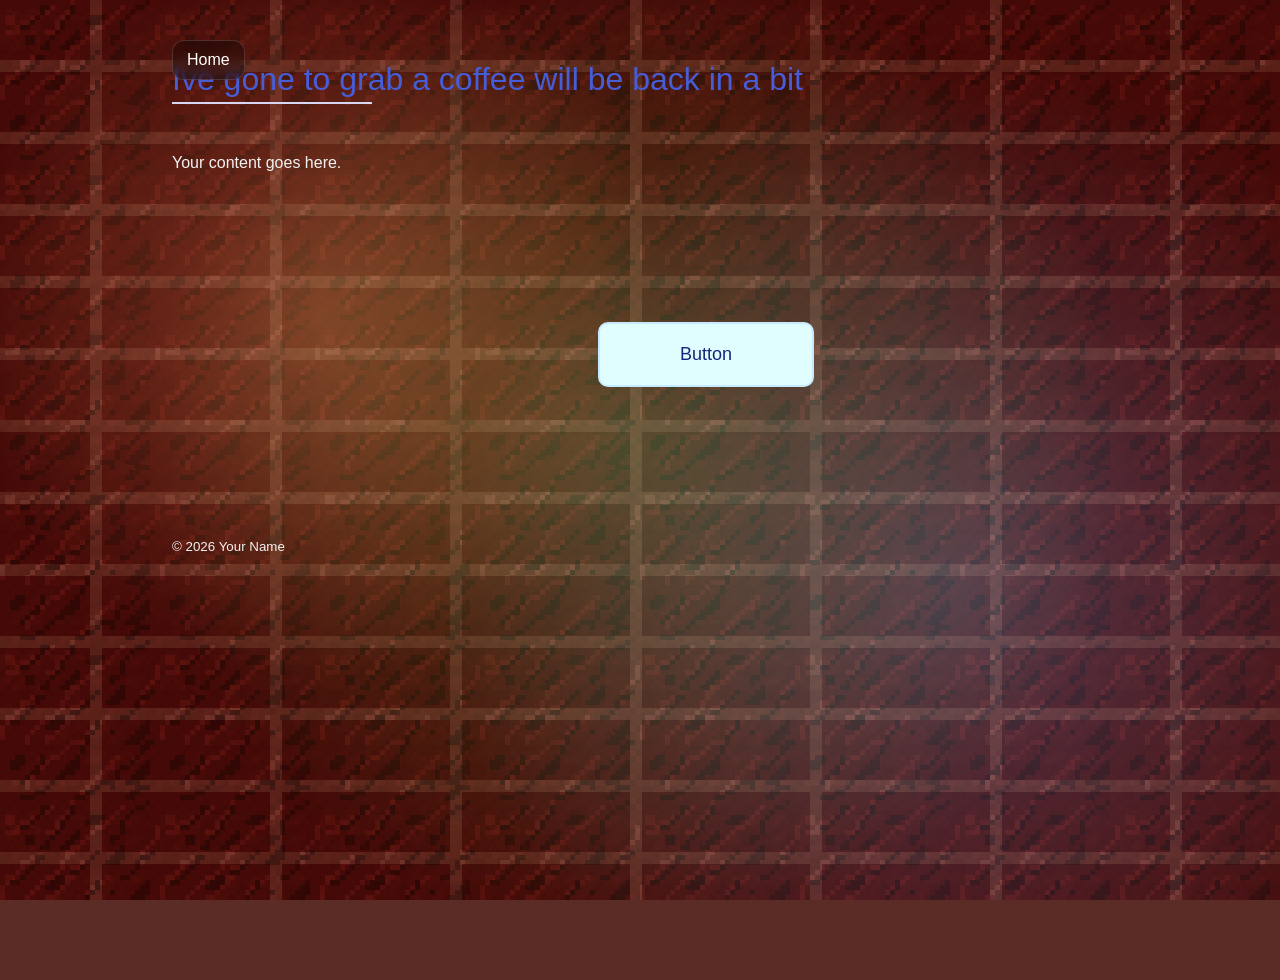
==== index.html @ 4c2c353a "garbage dayyyyyyy" ====
<!DOCTYPE html>
<html lang="en">
<head>
  <meta charset="UTF-8">
  <meta name="viewport" content="width=device-width, initial-scale=1.0">
  <title>Ive gone to grab a coffee will be back in a bit</title>

  <!-- Describe your page — shows up in search results and browser tabs -->
  <meta name="description" content="A short description of your page goes here.">

  <!-- Your styles -->
  <link rel="stylesheet" href="styles (3).css">

  <style>
    /* Keyboard users need to see where focus is */
    :focus-visible {
      outline: 2px solid currentColor;
      outline-offset: 2px;
    }

    /* Respect users who prefer less motion */
    @media (prefers-reduced-motion: reduce) {
      *, *::before, *::after {
        animation-duration: 0.01ms !important;
        transition-duration: 0.01ms !important;
      }
    }
  </style>
</head>
<body>

  <header>
    <h1 class="title">Ive gone to grab a coffee will be back in a bit</h1>
  </header>

  
<nav id="draggableNav" aria-label="Primary">
  <ul>
    <li><a href="#" aria-current="page">Home</a></li>
  </ul>
</nav>


  <main id="main-content">
    <div class="underline" id="draggableUnderline"aria-hidden="true"></div>
    <p>Your content goes here.</p>
    <button class="main-button" id="myButton" type="button">Button</button>
  </main>

  <footer>
    <small>&copy; <span id="year"></span> Your Name</small>
  </footer>

  <script>
    // Keep the copyright year current automatically
    document.getElementById('year').textContent = new Date().getFullYear();

    const btn = document.getElementById('myButton');
    if (btn) {
      btn.addEventListener('click', () => {
        alert('Button clicked');
      });
    }
  </script>

  <!-- Your scripts -->
  <script src="script (3).js"></script>

</body>
</html>
---- styles (3).css ----
/* ===== Friendly knobs ===== */
:root {
  --size-brick-width: 180px;
  --size-brick-height: 72px;
  --size-mortar-thickness: 12px;
  --brick-grain-image: url("brick textuer-1.png"); /* fallback if JS fails */
  --brick-grid-cols: 1;  /* mosaic columns (1 when single tile) */
  --brick-grid-rows: 1;  /* mosaic rows (1 when single tile) */

  /* Base colors (with visible defaults that do NOT rely on JS) */
  --color-brick-base: #9a3d34; /* lighter so pattern shows on all screens */
  --color-brick-shade: #6a2a24;
  --color-mortar: #c9c2b8;

  --veil-overlay: rgba(0, 0, 0, 0.12);
  --tint-angle-deg: 180deg;
  --tint-color-top: rgba(0, 0, 0, 0.25);
  --tint-color-bottom: rgba(0, 0, 0, 0.08);

  --mouse-x: 50%;
  --mouse-y: 50%;
  --mouse-brightness-amount: 0; /* 0..1 */
  --mouse-glow-multiplier: 0.3; /* make glow VERY obvious for debugging */

  /* Orbs (static defaults so you still see color even if JS fails) */
  --orb1-hue: 24;  --orb1-pos-x: 25%; --orb1-pos-y: 35%;
  --orb2-hue: 210; --orb2-pos-x: 75%; --orb2-pos-y: 65%;
  --orb3-hue: 120; --orb3-pos-x: 50%; --orb3-pos-y: 50%;

  --title-text: #455dd7;
  --title-underline-bg: #d7d7f5;
  --button-bg: #e0fdff; --button-border: #c8eaff; --button-text: #15267a;
  --button-hover-bg: #87ceeb; --button-hover-border: mediumpurple;
}

:root {
  --brick-w: var(--size-brick-width);
  --brick-h: var(--size-brick-height);
  --mortar-t: var(--size-mortar-thickness);
  --brick: var(--color-brick-base);
  --brick-dk: var(--color-brick-shade);
  --mortar: var(--color-mortar);
  --overlay: var(--veil-overlay);
  --tint-angle: var(--tint-angle-deg);
  --tint-from: var(--tint-color-top);
  --tint-to: var(--tint-color-bottom);
  --orb1-h: var(--orb1-hue); --orb1-x: var(--orb1-pos-x); --orb1-y: var(--orb1-pos-y);
  --orb2-h: var(--orb2-hue); --orb2-x: var(--orb2-pos-x); --orb2-y: var(--orb2-pos-y);
  --orb3-h: var(--orb3-hue); --orb3-x: var(--orb3-pos-x); --orb3-y: var(--orb3-pos-y);
  --mx: var(--mouse-x); --my: var(--mouse-y); --mouse-brightness: var(--mouse-brightness-amount);
}
:root {
  --pixel-scale: 2.5; /* 1 = 64px tiles; 0.5 = 32px; 2 = 128px */
  --brick-grain-w: calc(64px * var(--pixel-scale));
  --brick-grain-h: calc(64px * var(--pixel-scale));
}
html, body { height: 100%; }

body {
  margin: 0;
  padding: 40px;
  font-family: Arial, sans-serif;

  /* Fallback color behind everything */
  background-color: #5b2b26;

  /* ==========================
     LAYER ORDER (top → bottom)
     1) Mouse glow
     2) Big color orbs (x3)
     3) Mortar pixel texture  [NEW]
     4) Brick pixel texture   [NEW]
     5) Horizontal mortar lines (repeating-linear-gradient)
     6) Vertical mortar lines (repeating-linear-gradient)
     7) Brick base fill (linear-gradient)
     ========================== */

  background-image:
    /* 1) Debug mouse glow */
    radial-gradient(
      circle at var(--mx) var(--my),
      rgba(255,255,255, calc(var(--mouse-brightness) * var(--mouse-glow-multiplier))),
      transparent 30%
    ),

    /* 2) Big orbs (3 layers, unchanged) */
    radial-gradient(600px 600px at var(--orb1-x) var(--orb1-y), hsla(var(--orb1-h), 70%, 60%, 0.35), transparent 60%),
    radial-gradient(800px 800px at var(--orb2-x) var(--orb2-y), hsla(var(--orb2-h), 70%, 60%, 0.30), transparent 65%),
    radial-gradient(700px 700px at var(--orb3-x) var(--orb3-y), hsla(var(--orb3-h), 70%, 60%, 0.25), transparent 70%),

    /* 3) Mortar pixel texture  [NEW] */
    url("mortar_tile.png"),

    /* 4) Brick pixel texture   [NEW] */
    var(--brick-grain-image),

    /* 5) Horizontal mortar lines (existing) */
    repeating-linear-gradient(
      0deg,
      var(--mortar) 0,
      var(--mortar) var(--mortar-t),
      transparent var(--mortar-t),
      transparent var(--brick-h)
    ),

    /* 6) Vertical mortar lines (existing, offset every other row) */
    repeating-linear-gradient(
      90deg,
      var(--mortar) 0,
      var(--mortar) var(--mortar-t),
      transparent var(--mortar-t),
      transparent var(--brick-w)
    ),

    /* 7) Brick base fill (existing) */
    linear-gradient(0deg, var(--brick), var(--brick));

  /* Blend so pixel textures only influence their intended areas:
     - Mortar texture should show up most where mortar lines exist.
     - Brick texture should show up in the brick fill (not mortar).
     We use 'multiply' over colored bases; tweak to taste. */
  background-blend-mode:
    screen,    /* mouse glow over everything */
    screen,    /* orb 1 */
    screen,    /* orb 2 */
    screen,    /* orb 3 */

    multiply,  /* mortar texture over mortar colors */
    multiply,  /* brick texture over brick color */

    normal,    /* horizontal mortar mask */
    normal,    /* vertical mortar mask */
    normal;    /* brick base */

  /* Sizes: keep your original logic, but add per-texture scales */
  background-size:
    100% 100%,                 /* mouse glow */
    cover,                     /* orb 1 */
    cover,                     /* orb 2 */
    cover,                     /* orb 3 */
    calc(var(--mortar-t) * 2) calc(var(--mortar-t) * 2), /* mortar texture tile [NEW] */
    calc(var(--brick-grain-w) * var(--brick-grid-cols)) calc(var(--brick-grain-h) * var(--brick-grid-rows)), /* brick texture tile */
    100% var(--brick-h),       /* horizontal mortar stripes */
    var(--brick-w) 100%,       /* vertical mortar stripes */
    100% 100%;                 /* brick base */

  /* Positions (keep your mortar vertical lines offset) */
  background-position:
    0 0,                       /* mouse glow */
    center,                    /* orb 1 */
    center,                    /* orb 2 */
    center,                    /* orb 3 */
    0 0,                       /* mortar texture */
    0 0,                       /* brick texture */
    0 0,                       /* horizontal mortar */
    calc(var(--brick-w) / 2) 0,/* vertical mortar offset every other row */
    0 0;                       /* brick base */

  /* Keep textures crisp and “chunky” */
  image-rendering: pixelated;

  /* Rest of your existing styles */
  background-attachment: fixed;
  color: #f2f2f2;
}

/* Keep content above any overlays */
body > * { position: relative; z-index: 1; }

.title { color: var(--title-text); margin-bottom: 4px; font-weight: 500; }
.underline { width: 200px; height: 2px; background: var(--title-underline-bg); margin-bottom: 50px; }

.main-button {
  display: block; margin: 150px auto; padding: 20px 80px;
  background: var(--button-bg); border: 2px solid var(--button-border);
  border-radius: 10px; font-size: 18px; color: var(--button-text);
  cursor: pointer; transition: background 0.25s ease, border-color 0.25s ease;
}
.main-button:hover { background: var(--button-hover-bg); border-color: var(--button-hover-border); }

@media (prefers-color-scheme: dark) {
  :root {
    --tint-color-top: rgba(0, 0, 0, 0.50);
    --tint-color-bottom: rgba(0, 0, 0, 0.20);
  }
  body { color: #ececec; }
}

@media (max-width: 768px) { body { background-attachment: scroll; } }

/* Draggable NAV base styles */
#draggableNav {
  position: absolute; left: 40px; top: 40px;
  background: rgba(0, 0, 0, 0.35);
  -webkit-backdrop-filter: blur(6px);
  backdrop-filter: blur(6px);
  border: 1px solid rgba(255, 255, 255, 0.15);
  border-radius: 12px;
  padding: 10px 14px;
  cursor: grab; user-select: none;
}
#draggableNav.dragging { cursor: grabbing; }
#draggableNav ul { list-style: none; margin: 0; padding: 0; display: flex; gap: 14px; }
#draggableNav a { color: #fff; text-decoration: none; }
#draggableNav a:hover, #draggableNav a:focus { text-decoration: underline; }
/* === Left pipe overlay via pseudo-element === */
/* === Left pipe column (fixed overlay, repeats top→bottom) === */
:root {
  /* Control how wide the pipe column is on screen */
  --pipe-col-w: 120px;            /* tweak to match Pipe.png's native width */
}

/* === Left pipe column (fixed overlay, repeats top→bottom) === */
:root{
  /* Width of the pipe column on screen. Adjust to your sprite’s native width or desired scale. */
  --pipe-col-w: 120px;
  /* If you know the exact native height of Pipe.png (e.g., 224px), set it here for pixel-perfect tiling. */
  --pipe-native-h: 224px; /* change if your sprite is different */
}

body::before{
  content: "";
  position: fixed;       /* stays put while scrolling */
  left: 0;
  top: 0;
  bottom: 0;             /* span full viewport height */
  width: var(--pipe-col-w);
  z-index: 999;          /* on top of background & content */

  /* Draw the pipe only as a vertical tiling strip */
  background-image: url("Pipe.png");
  background-repeat: repeat-y;      /* ONLY vertical repetition */
  background-position: left top;
  /* Choose ONE of the following background-size lines: */

  /* A) Fit width, scale height automatically (good if you don't know native height) */
  /* background-size: 100% auto; */

  /* B) Pixel-perfect tiling using the sprite's exact native height (best for pixel art) */
  background-size: 100% var(--pipe-native-h);

  /* Keep pixel art crisp */
  image-rendering: pixelated;
  image-rendering: crisp-edges;

  pointer-events: none;            /* clicks pass through */
}

/* Optionally keep content clear of the pipe gutter */
@media (min-width: 560px){
  header, nav, main, footer { 
    margin-left: calc(var(--pipe-col-w) + 12px);
  }
}
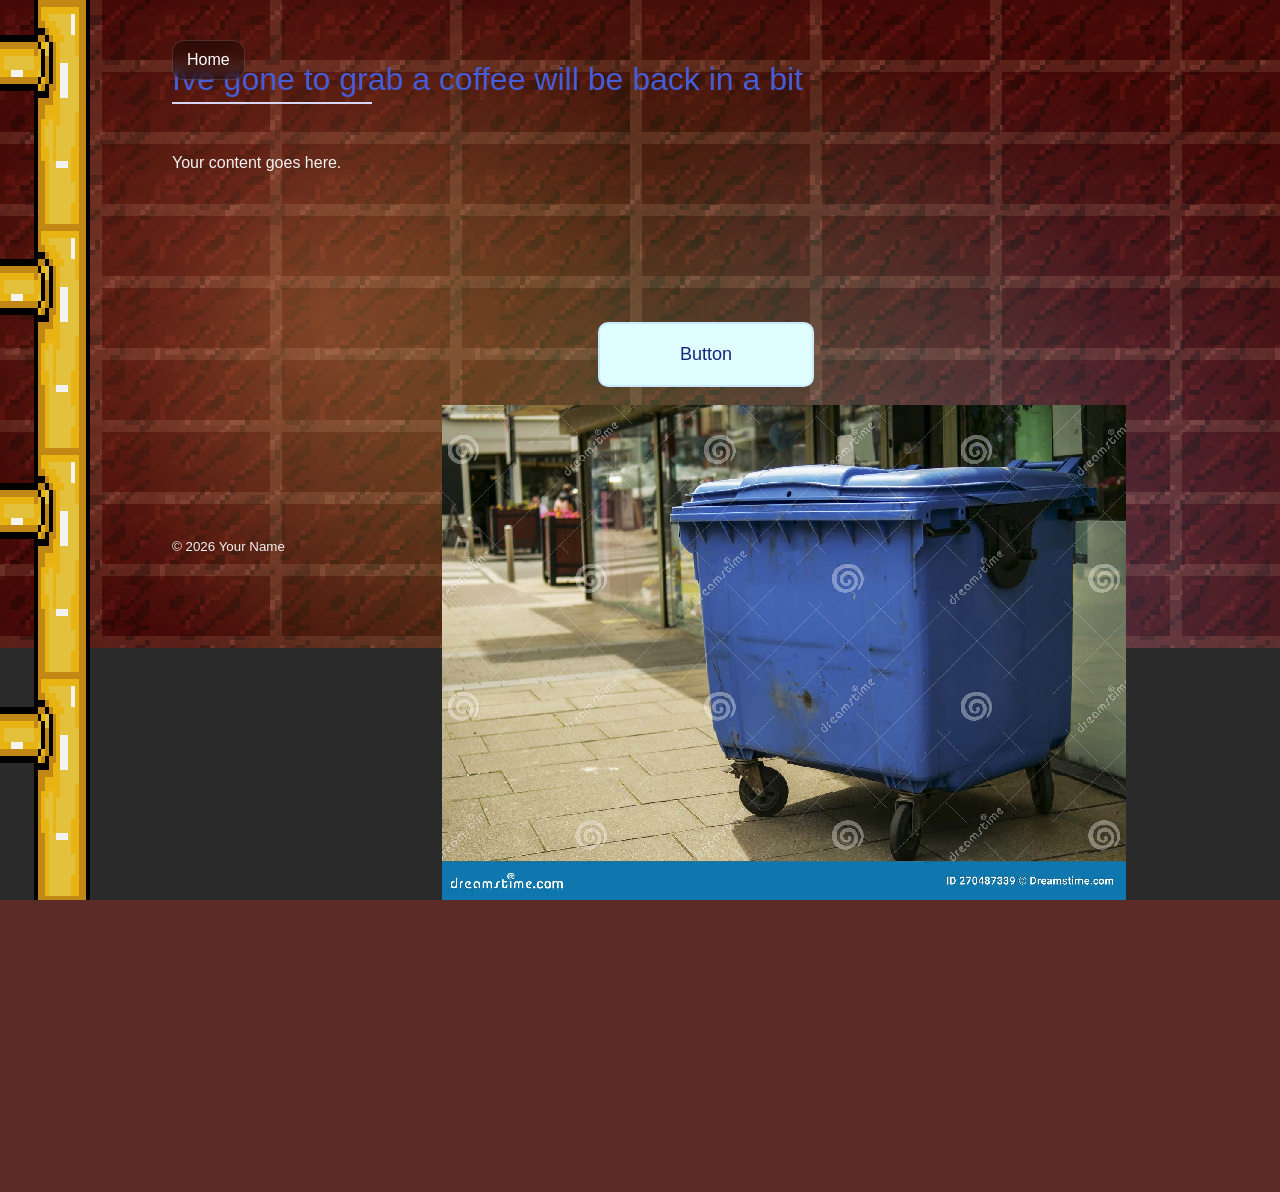
==== commit eefb3f5c: "Got Claude Code Pro to sort this Specifically making the website look like the inspo image! Now the " ====
--- a/index.html
+++ b/index.html
@@ -42,7 +42,7 @@
 
 
   <main id="main-content">
-    <div class="underline" id="draggableUnderline"aria-hidden="true"></div>
+    <div class="underline" aria-hidden="true"></div>
     <p>Your content goes here.</p>
     <button class="main-button" id="myButton" type="button">Button</button>
   </main>
@@ -51,16 +51,17 @@
     <small>&copy; <span id="year"></span> Your Name</small>
   </footer>
 
+  <!-- Full-page light overlay — follows mouse, brightens everything via mix-blend-mode -->
+  <div id="mouse-light-overlay" aria-hidden="true"></div>
+
+  <!-- Scene floor — sits in front of the brick wall. Add bins/props as children here. -->
+  <div id="scene-floor">
+    <img src="bin.jpg" alt="rubbish bin" class="scene-prop" id="bin-main">
+  </div>
+
   <script>
     // Keep the copyright year current automatically
     document.getElementById('year').textContent = new Date().getFullYear();
-
-    const btn = document.getElementById('myButton');
-    if (btn) {
-      btn.addEventListener('click', () => {
-        alert('Button clicked');
-      });
-    }
   </script>
 
   <!-- Your scripts -->
--- a/styles (3).css
+++ b/styles (3).css
@@ -1,101 +1,97 @@
 
-/* ===== Friendly knobs ===== */
+/* =====================================================
+   KNOBS — edit these to change the look of the scene
+   ===================================================== */
 :root {
+  /* Brick wall */
   --size-brick-width: 180px;
   --size-brick-height: 72px;
   --size-mortar-thickness: 12px;
-  --brick-grain-image: url("brick textuer-1.png"); /* fallback if JS fails */
-  --brick-grid-cols: 1;  /* mosaic columns (1 when single tile) */
-  --brick-grid-rows: 1;  /* mosaic rows (1 when single tile) */
-
-  /* Base colors (with visible defaults that do NOT rely on JS) */
-  --color-brick-base: #9a3d34; /* lighter so pattern shows on all screens */
-  --color-brick-shade: #6a2a24;
+  --brick-grain-image: url("brick textuer-1.png");
+  --brick-grid-cols: 1;   /* increase if your texture is a multi-brick mosaic */
+  --brick-grid-rows: 1;
+  --color-brick-base: #9a3d34;
   --color-mortar: #c9c2b8;
 
-  --veil-overlay: rgba(0, 0, 0, 0.12);
-  --tint-angle-deg: 180deg;
-  --tint-color-top: rgba(0, 0, 0, 0.25);
-  --tint-color-bottom: rgba(0, 0, 0, 0.08);
-
+  /* Pixel art scale (1 = 64px tiles, 2 = 128px, 0.5 = 32px) */
+  --pixel-scale: 2.5;
+
+  /* Pipe */
+  --pipe-col-w: 120px;    /* width of the pipe column on screen */
+  --pipe-native-h: 224px; /* native height of Pipe.png — change if your sprite differs */
+
+  /* Floor */
+  --floor-height: 28vh;   /* how tall the floor strip is */
+  --floor-color: #2a2a2a; /* dark concrete */
+
+  /* Mouse light overlay */
+  --light-radius: 38%;          /* spotlight size — bigger = wider pool of light */
+  --light-intensity: 0.55;      /* max brightness at cursor centre (0–1) */
+  --light-color: 255, 220, 160; /* warm white; use 255,255,255 for neutral */
+
+  /* JS writes these every frame — do not edit manually */
   --mouse-x: 50%;
   --mouse-y: 50%;
-  --mouse-brightness-amount: 0; /* 0..1 */
-  --mouse-glow-multiplier: 0.3; /* make glow VERY obvious for debugging */
-
-  /* Orbs (static defaults so you still see color even if JS fails) */
+  --mouse-brightness-amount: 0;
   --orb1-hue: 24;  --orb1-pos-x: 25%; --orb1-pos-y: 35%;
   --orb2-hue: 210; --orb2-pos-x: 75%; --orb2-pos-y: 65%;
   --orb3-hue: 120; --orb3-pos-x: 50%; --orb3-pos-y: 50%;
 
+  /* UI colours */
   --title-text: #455dd7;
   --title-underline-bg: #d7d7f5;
-  --button-bg: #e0fdff; --button-border: #c8eaff; --button-text: #15267a;
-  --button-hover-bg: #87ceeb; --button-hover-border: mediumpurple;
-}
-
+  --button-bg: #e0fdff;         --button-border: #c8eaff;   --button-text: #15267a;
+  --button-hover-bg: #87ceeb;   --button-hover-border: mediumpurple;
+}
+
+/* Internal shorthands — these just alias the knobs above for brevity in CSS */
 :root {
   --brick-w: var(--size-brick-width);
   --brick-h: var(--size-brick-height);
   --mortar-t: var(--size-mortar-thickness);
   --brick: var(--color-brick-base);
-  --brick-dk: var(--color-brick-shade);
   --mortar: var(--color-mortar);
-  --overlay: var(--veil-overlay);
-  --tint-angle: var(--tint-angle-deg);
-  --tint-from: var(--tint-color-top);
-  --tint-to: var(--tint-color-bottom);
+  --brick-grain-w: calc(64px * var(--pixel-scale));
+  --brick-grain-h: calc(64px * var(--pixel-scale));
   --orb1-h: var(--orb1-hue); --orb1-x: var(--orb1-pos-x); --orb1-y: var(--orb1-pos-y);
   --orb2-h: var(--orb2-hue); --orb2-x: var(--orb2-pos-x); --orb2-y: var(--orb2-pos-y);
   --orb3-h: var(--orb3-hue); --orb3-x: var(--orb3-pos-x); --orb3-y: var(--orb3-pos-y);
   --mx: var(--mouse-x); --my: var(--mouse-y); --mouse-brightness: var(--mouse-brightness-amount);
 }
-:root {
-  --pixel-scale: 2.5; /* 1 = 64px tiles; 0.5 = 32px; 2 = 128px */
-  --brick-grain-w: calc(64px * var(--pixel-scale));
-  --brick-grain-h: calc(64px * var(--pixel-scale));
-}
+
+/* =====================================================
+   BASE
+   ===================================================== */
 html, body { height: 100%; }
 
 body {
   margin: 0;
   padding: 40px;
+  padding-bottom: var(--floor-height); /* keep content above the floor strip */
   font-family: Arial, sans-serif;
-
-  /* Fallback color behind everything */
+  color: #f2f2f2;
+
+  /* Fallback solid colour shown while images load */
   background-color: #5b2b26;
 
-  /* ==========================
-     LAYER ORDER (top → bottom)
-     1) Mouse glow
-     2) Big color orbs (x3)
-     3) Mortar pixel texture  [NEW]
-     4) Brick pixel texture   [NEW]
-     5) Horizontal mortar lines (repeating-linear-gradient)
-     6) Vertical mortar lines (repeating-linear-gradient)
-     7) Brick base fill (linear-gradient)
-     ========================== */
-
+  /* ── BACKGROUND LAYER ORDER (top → bottom) ──────────
+     1) Three colour orbs (JS animates their positions)
+     2) Mortar pixel texture
+     3) Brick pixel texture
+     4) Horizontal mortar lines
+     5) Vertical mortar lines
+     6) Brick base fill
+     ──────────────────────────────────────────────────── */
   background-image:
-    /* 1) Debug mouse glow */
-    radial-gradient(
-      circle at var(--mx) var(--my),
-      rgba(255,255,255, calc(var(--mouse-brightness) * var(--mouse-glow-multiplier))),
-      transparent 30%
-    ),
-
-    /* 2) Big orbs (3 layers, unchanged) */
+    /* 1) Colour orbs */
     radial-gradient(600px 600px at var(--orb1-x) var(--orb1-y), hsla(var(--orb1-h), 70%, 60%, 0.35), transparent 60%),
     radial-gradient(800px 800px at var(--orb2-x) var(--orb2-y), hsla(var(--orb2-h), 70%, 60%, 0.30), transparent 65%),
     radial-gradient(700px 700px at var(--orb3-x) var(--orb3-y), hsla(var(--orb3-h), 70%, 60%, 0.25), transparent 70%),
-
-    /* 3) Mortar pixel texture  [NEW] */
+    /* 2) Mortar pixel texture */
     url("mortar_tile.png"),
-
-    /* 4) Brick pixel texture   [NEW] */
+    /* 3) Brick pixel texture */
     var(--brick-grain-image),
-
-    /* 5) Horizontal mortar lines (existing) */
+    /* 4) Horizontal mortar lines */
     repeating-linear-gradient(
       0deg,
       var(--mortar) 0,
@@ -103,8 +99,7 @@
       transparent var(--mortar-t),
       transparent var(--brick-h)
     ),
-
-    /* 6) Vertical mortar lines (existing, offset every other row) */
+    /* 5) Vertical mortar lines */
     repeating-linear-gradient(
       90deg,
       var(--mortar) 0,
@@ -112,62 +107,53 @@
       transparent var(--mortar-t),
       transparent var(--brick-w)
     ),
-
-    /* 7) Brick base fill (existing) */
+    /* 6) Brick base fill */
     linear-gradient(0deg, var(--brick), var(--brick));
 
-  /* Blend so pixel textures only influence their intended areas:
-     - Mortar texture should show up most where mortar lines exist.
-     - Brick texture should show up in the brick fill (not mortar).
-     We use 'multiply' over colored bases; tweak to taste. */
   background-blend-mode:
-    screen,    /* mouse glow over everything */
     screen,    /* orb 1 */
     screen,    /* orb 2 */
     screen,    /* orb 3 */
-
-    multiply,  /* mortar texture over mortar colors */
-    multiply,  /* brick texture over brick color */
-
-    normal,    /* horizontal mortar mask */
-    normal,    /* vertical mortar mask */
+    multiply,  /* mortar texture over mortar colour */
+    multiply,  /* brick texture over brick colour */
+    normal,    /* horizontal mortar lines */
+    normal,    /* vertical mortar lines */
     normal;    /* brick base */
 
-  /* Sizes: keep your original logic, but add per-texture scales */
   background-size:
-    100% 100%,                 /* mouse glow */
-    cover,                     /* orb 1 */
-    cover,                     /* orb 2 */
-    cover,                     /* orb 3 */
-    calc(var(--mortar-t) * 2) calc(var(--mortar-t) * 2), /* mortar texture tile [NEW] */
+    cover,                        /* orb 1 */
+    cover,                        /* orb 2 */
+    cover,                        /* orb 3 */
+    calc(var(--mortar-t) * 2) calc(var(--mortar-t) * 2),                                          /* mortar texture tile */
     calc(var(--brick-grain-w) * var(--brick-grid-cols)) calc(var(--brick-grain-h) * var(--brick-grid-rows)), /* brick texture tile */
-    100% var(--brick-h),       /* horizontal mortar stripes */
-    var(--brick-w) 100%,       /* vertical mortar stripes */
-    100% 100%;                 /* brick base */
-
-  /* Positions (keep your mortar vertical lines offset) */
+    100% var(--brick-h),          /* horizontal mortar stripes */
+    var(--brick-w) 100%,          /* vertical mortar stripes */
+    100% 100%;                    /* brick base */
+
   background-position:
-    0 0,                       /* mouse glow */
-    center,                    /* orb 1 */
-    center,                    /* orb 2 */
-    center,                    /* orb 3 */
-    0 0,                       /* mortar texture */
-    0 0,                       /* brick texture */
-    0 0,                       /* horizontal mortar */
-    calc(var(--brick-w) / 2) 0,/* vertical mortar offset every other row */
-    0 0;                       /* brick base */
-
-  /* Keep textures crisp and “chunky” */
+    center,                        /* orb 1 */
+    center,                        /* orb 2 */
+    center,                        /* orb 3 */
+    0 0,                           /* mortar texture */
+    0 0,                           /* brick texture */
+    0 0,                           /* horizontal mortar */
+    calc(var(--brick-w) / 2) 0,   /* vertical mortar — offset half a brick width so joints don't line up */
+    0 0;                           /* brick base */
+
+  /* Keep pixel art crisp and chunky */
   image-rendering: pixelated;
-
-  /* Rest of your existing styles */
   background-attachment: fixed;
-  color: #f2f2f2;
-}
-
-/* Keep content above any overlays */
+}
+
+/* On mobile, fixed background causes rendering issues */
+@media (max-width: 768px) { body { background-attachment: scroll; } }
+
+/* Keep all direct children above the background */
 body > * { position: relative; z-index: 1; }
 
+/* =====================================================
+   UI ELEMENTS
+   ===================================================== */
 .title { color: var(--title-text); margin-bottom: 4px; font-weight: 500; }
 .underline { width: 200px; height: 2px; background: var(--title-underline-bg); margin-bottom: 50px; }
 
@@ -180,16 +166,13 @@
 .main-button:hover { background: var(--button-hover-bg); border-color: var(--button-hover-border); }
 
 @media (prefers-color-scheme: dark) {
-  :root {
-    --tint-color-top: rgba(0, 0, 0, 0.50);
-    --tint-color-bottom: rgba(0, 0, 0, 0.20);
-  }
   body { color: #ececec; }
 }
 
-@media (max-width: 768px) { body { background-attachment: scroll; } }
-
-/* Draggable NAV base styles */
+/* =====================================================
+   DRAGGABLE NAV
+   Pick it up and drag it anywhere — it falls back on release.
+   ===================================================== */
 #draggableNav {
   position: absolute; left: 40px; top: 40px;
   background: rgba(0, 0, 0, 0.35);
@@ -204,52 +187,87 @@
 #draggableNav ul { list-style: none; margin: 0; padding: 0; display: flex; gap: 14px; }
 #draggableNav a { color: #fff; text-decoration: none; }
 #draggableNav a:hover, #draggableNav a:focus { text-decoration: underline; }
-/* === Left pipe overlay via pseudo-element === */
-/* === Left pipe column (fixed overlay, repeats top→bottom) === */
-:root {
-  /* Control how wide the pipe column is on screen */
-  --pipe-col-w: 120px;            /* tweak to match Pipe.png's native width */
-}
-
-/* === Left pipe column (fixed overlay, repeats top→bottom) === */
-:root{
-  /* Width of the pipe column on screen. Adjust to your sprite’s native width or desired scale. */
-  --pipe-col-w: 120px;
-  /* If you know the exact native height of Pipe.png (e.g., 224px), set it here for pixel-perfect tiling. */
-  --pipe-native-h: 224px; /* change if your sprite is different */
-}
-
-body::before{
+
+/* =====================================================
+   PIPE (left column, fixed overlay via body::before)
+   Replace Pipe.png with your own sprite — adjust
+   --pipe-col-w and --pipe-native-h to match.
+   ===================================================== */
+body::before {
   content: "";
-  position: fixed;       /* stays put while scrolling */
-  left: 0;
-  top: 0;
-  bottom: 0;             /* span full viewport height */
+  position: fixed;
+  left: 0; top: 0; bottom: 0;
   width: var(--pipe-col-w);
-  z-index: 999;          /* on top of background & content */
-
-  /* Draw the pipe only as a vertical tiling strip */
+  z-index: 999;
   background-image: url("Pipe.png");
-  background-repeat: repeat-y;      /* ONLY vertical repetition */
+  background-repeat: repeat-y;
   background-position: left top;
-  /* Choose ONE of the following background-size lines: */
-
-  /* A) Fit width, scale height automatically (good if you don't know native height) */
-  /* background-size: 100% auto; */
-
-  /* B) Pixel-perfect tiling using the sprite's exact native height (best for pixel art) */
   background-size: 100% var(--pipe-native-h);
-
-  /* Keep pixel art crisp */
   image-rendering: pixelated;
   image-rendering: crisp-edges;
-
-  pointer-events: none;            /* clicks pass through */
-}
-
-/* Optionally keep content clear of the pipe gutter */
-@media (min-width: 560px){
-  header, nav, main, footer { 
+  pointer-events: none;
+}
+
+/* Push content clear of the pipe gutter */
+@media (min-width: 560px) {
+  header, nav, main, footer {
     margin-left: calc(var(--pipe-col-w) + 12px);
   }
 }
+
+/* =====================================================
+   SCENE FLOOR
+   Fixed strip at the bottom — sits in front of the brick
+   wall. Place props (bins etc.) inside #scene-floor in
+   the HTML using position:absolute; bottom:0.
+   ===================================================== */
+#scene-floor {
+  position: fixed;
+  bottom: 0; left: 0;
+  width: 100%;
+  height: var(--floor-height);
+  background-color: var(--floor-color);
+  z-index: 10; /* above brick wall (1), below pipe (999) and nav overlay (1000) */
+}
+
+/* =====================================================
+   SCENE PROPS (bins, objects on the floor)
+   Add more by duplicating the <img class="scene-prop">
+   in the HTML and giving each a unique id with a
+   left/right position.
+   ===================================================== */
+.scene-prop {
+  position: absolute;
+  bottom: 0;        /* anchors to the floor line */
+  height: 55vh;     /* taller than the floor so it overlaps up the wall */
+  width: auto;
+  object-fit: contain;
+  object-position: bottom;
+}
+
+#bin-main {
+  right: 12%;
+}
+
+/* =====================================================
+   MOUSE LIGHT OVERLAY
+   Full-screen spotlight that follows the cursor and
+   brightens everything beneath it — bricks, pipe, floor,
+   and any props. Driven by CSS variables updated by JS.
+   ===================================================== */
+#mouse-light-overlay {
+  position: fixed;
+  inset: 0;
+  z-index: 1000;        /* above everything, including the pipe (999) */
+  pointer-events: none; /* clicks pass straight through */
+  mix-blend-mode: screen;
+  background: radial-gradient(
+    circle at var(--mx) var(--my),
+    rgba(var(--light-color), calc(var(--mouse-brightness) * var(--light-intensity))),
+    transparent var(--light-radius)
+  );
+}
+
+@media (prefers-reduced-motion: reduce) {
+  #mouse-light-overlay { display: none; }
+}
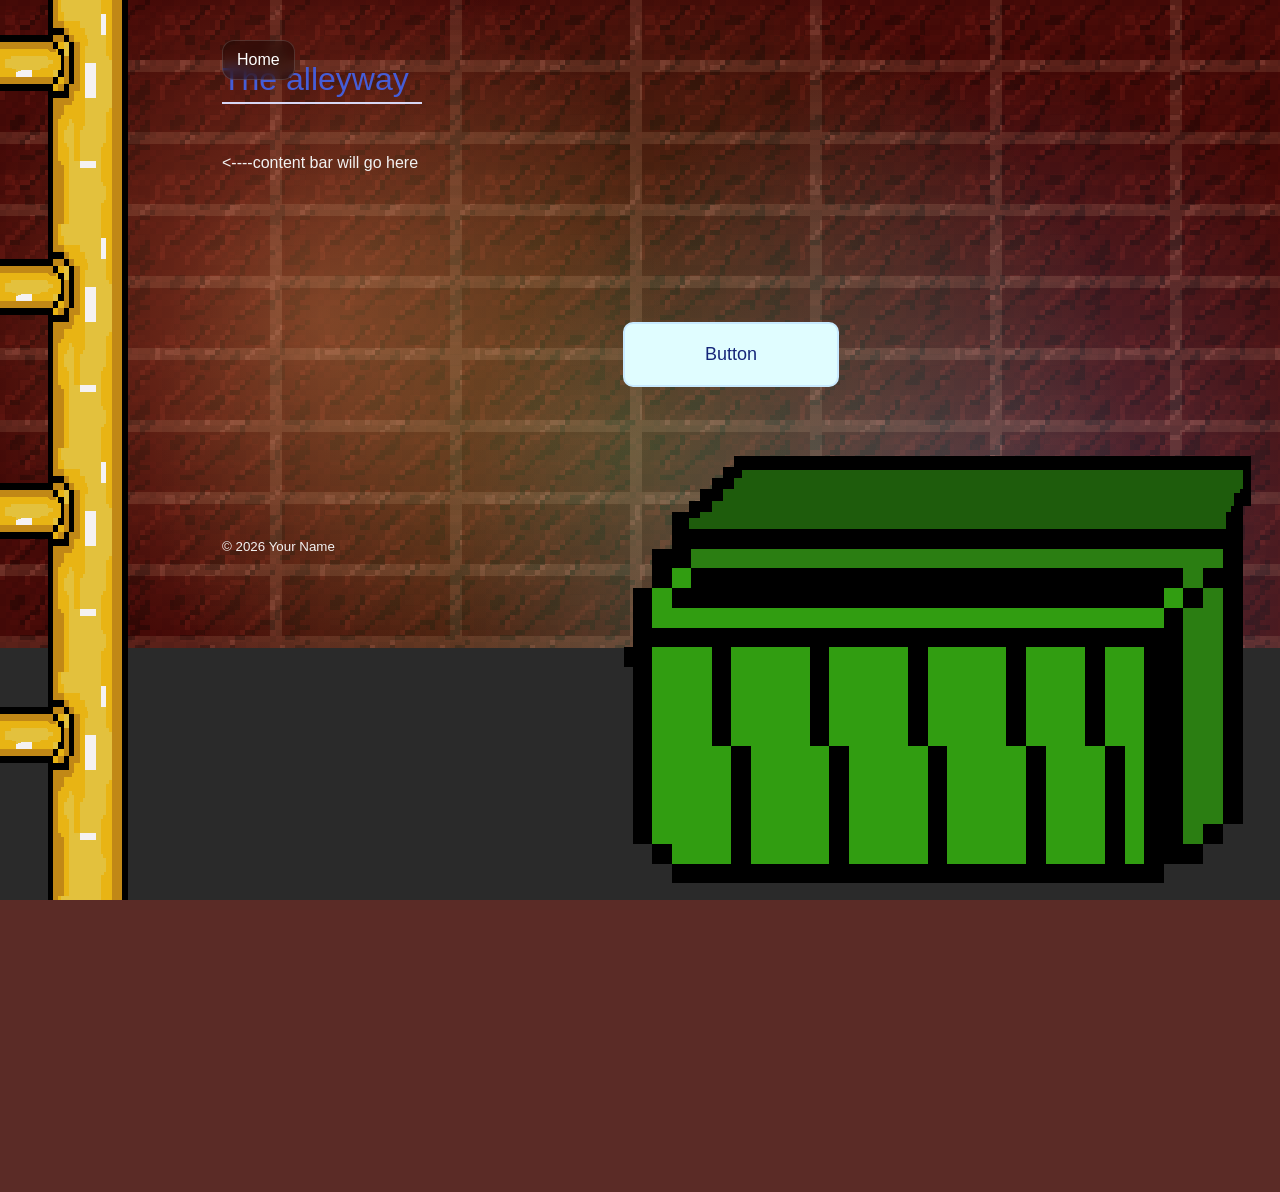
==== commit 38089170: "replacing old images added new bin texture fixed pipe texture" ====
--- a/index.html
+++ b/index.html
@@ -30,7 +30,7 @@
 <body>
 
   <header>
-    <h1 class="title">Ive gone to grab a coffee will be back in a bit</h1>
+    <h1 class="title">The alleyway</h1>
   </header>
 
   
@@ -43,7 +43,7 @@
 
   <main id="main-content">
     <div class="underline" aria-hidden="true"></div>
-    <p>Your content goes here.</p>
+    <p><----content bar will go here</p>
     <button class="main-button" id="myButton" type="button">Button</button>
   </main>
 
@@ -56,7 +56,7 @@
 
   <!-- Scene floor — sits in front of the brick wall. Add bins/props as children here. -->
   <div id="scene-floor">
-    <img src="bin.jpg" alt="rubbish bin" class="scene-prop" id="bin-main">
+    <img src="bin-1.png" alt="rubbish bin" class="scene-prop" id="bin-main">
   </div>
 
   <script>
--- a/styles (3).css
+++ b/styles (3).css
@@ -17,7 +17,7 @@
   --pixel-scale: 2.5;
 
   /* Pipe */
-  --pipe-col-w: 120px;    /* width of the pipe column on screen */
+  --pipe-col-w: 170px;    /* width of the pipe column on screen */
   --pipe-native-h: 224px; /* native height of Pipe.png — change if your sprite differs */
 
   /* Floor */
@@ -199,7 +199,7 @@
   left: 0; top: 0; bottom: 0;
   width: var(--pipe-col-w);
   z-index: 999;
-  background-image: url("Pipe.png");
+  background-image: url("Pipe-2.png");
   background-repeat: repeat-y;
   background-position: left top;
   background-size: 100% var(--pipe-native-h);
@@ -246,7 +246,8 @@
 }
 
 #bin-main {
-  right: 12%;
+  right: 2%;
+  height:250%;
 }
 
 /* =====================================================
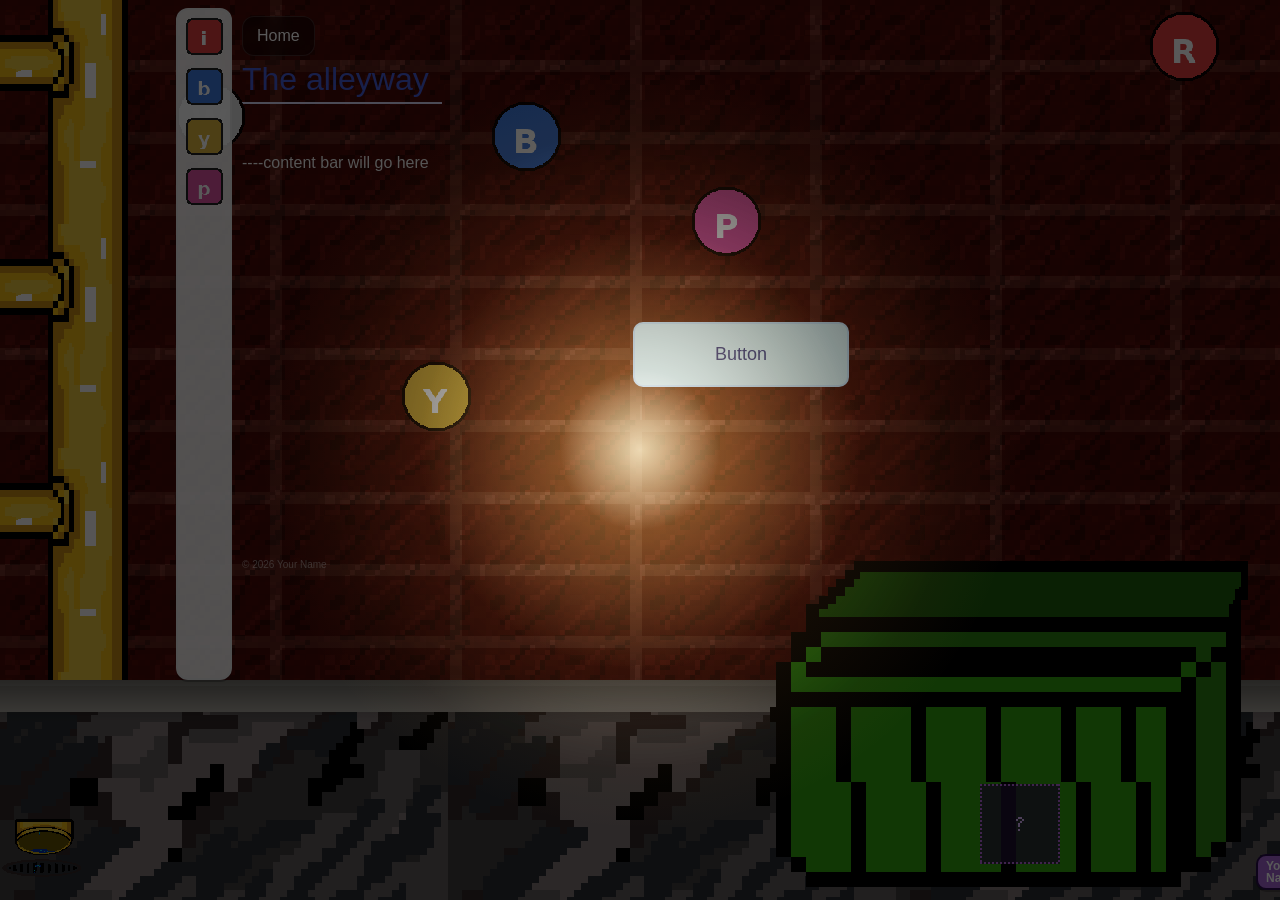
==== commit f6c7396e: "Fixing the size difference between screens when displaying the website on the uni macs, i noiced the" ====
--- a/index.html
+++ b/index.html
@@ -1,29 +1,15 @@
 <!DOCTYPE html>
 <html lang="en">
 <head>
-  <meta charset="UTF-8">
-  <meta name="viewport" content="width=device-width, initial-scale=1.0">
+  <meta charset="UTF-8" />
+  <meta name="viewport" content="width=device-width, initial-scale=1.0"/>
   <title>Ive gone to grab a coffee will be back in a bit</title>
-
-  <!-- Describe your page — shows up in search results and browser tabs -->
-  <meta name="description" content="A short description of your page goes here.">
-
-  <!-- Your styles -->
-  <link rel="stylesheet" href="styles (3).css">
-
+  <meta name="description" content="A short description of your page goes here."/>
+  <link rel="stylesheet" href="styles (3).css" />
   <style>
-    /* Keyboard users need to see where focus is */
-    :focus-visible {
-      outline: 2px solid currentColor;
-      outline-offset: 2px;
-    }
-
-    /* Respect users who prefer less motion */
+    :focus-visible { outline: 2px solid currentColor; outline-offset: 2px; }
     @media (prefers-reduced-motion: reduce) {
-      *, *::before, *::after {
-        animation-duration: 0.01ms !important;
-        transition-duration: 0.01ms !important;
-      }
+      *, *::before, *::after { animation-duration: 0.01ms !important; transition-duration: 0.01ms !important; }
     }
   </style>
 </head>
@@ -33,39 +19,96 @@
     <h1 class="title">The alleyway</h1>
   </header>
 
-  
-<nav id="draggableNav" aria-label="Primary">
-  <ul>
-    <li><a href="#" aria-current="page">Home</a></li>
-  </ul>
-</nav>
-
+  <nav id="draggableNav" aria-label="Primary">
+    <ul>
+      <li><a href="#" aria-current="page">Home</a></li>
+    </ul>
+  </nav>
 
   <main id="main-content">
     <div class="underline" aria-hidden="true"></div>
-    <p><----content bar will go here</p>
+    <p>----content bar will go here</p>
     <button class="main-button" id="myButton" type="button">Button</button>
   </main>
 
   <footer>
-    <small>&copy; <span id="year"></span> Your Name</small>
+    <small>© <span id="year"></span> Your Name</small>
   </footer>
 
-  <!-- Full-page light overlay — follows mouse, brightens everything via mix-blend-mode -->
+  <!-- Circle buttons -->
+  <div id="circle-buttons">
+    <button class="circle-btn" id="btn-red"    aria-label="Open information panel" data-target="#panel-info">
+      <img src="image/btn-red.png" alt="" />
+    </button>
+    <button class="circle-btn" id="btn-blue"   aria-label="Open blue panel"   data-target="#panel-blue">
+      <img src="image/btn-blue.png" alt="" />
+    </button>
+    <button class="circle-btn" id="btn-yellow" aria-label="Open yellow panel" data-target="#panel-yellow">
+      <img src="image/btn-yellow.png" alt="" />
+    </button>
+    <button class="circle-btn" id="btn-pink"   aria-label="Open pink panel"   data-target="#panel-pink">
+      <img src="image/btn-pink.png" alt="" />
+    </button>
+    <button class="circle-btn" id="btn-white"  aria-label="Toggle content bar" data-toggle-contentbar="true">
+      <img src="image/btn-white.png" alt="" />
+    </button>
+  </div>
+
+  <!-- Vertical content bar -->
+  <nav id="pipe-content-bar" aria-label="Content bar">
+    <button class="bar-icon" data-target="#panel-info"   aria-label="Info">   <img src="image/icon-info.png"   alt="" /></button>
+    <button class="bar-icon" data-target="#panel-blue"   aria-label="Blue">   <img src="image/icon-blue.png"   alt="" /></button>
+    <button class="bar-icon" data-target="#panel-yellow" aria-label="Yellow"> <img src="image/icon-yellow.png" alt="" /></button>
+    <button class="bar-icon" data-target="#panel-pink"   aria-label="Pink">   <img src="image/icon-pink.png"   alt="" /></button>
+  </nav>
+
+  <!-- Panels -->
+  <section class="panel panel-half" id="panel-info"   tabindex="-1" aria-labelledby="panel-info-title"   aria-hidden="true">
+    <header class="panel-header">
+      <h2 id="panel-info-title">Information</h2>
+      <button class="close-btn" aria-label="Close"><img src="image/icon-close.png" alt="" /></button>
+    </header>
+    <div class="panel-body"><p>Placeholder info content. Replace later.</p></div>
+  </section>
+
+  <section class="panel" id="panel-blue"   tabindex="-1" aria-labelledby="panel-blue-title"   aria-hidden="true">
+    <header class="panel-header">
+      <h2 id="panel-blue-title">Blue</h2>
+      <button class="close-btn" aria-label="Close"><img src="image/icon-close.png" alt="" /></button>
+    </header>
+    <div class="panel-body"><p>Blue panel placeholder.</p></div>
+  </section>
+
+  <section class="panel" id="panel-yellow" tabindex="-1" aria-labelledby="panel-yellow-title" aria-hidden="true">
+    <header class="panel-header">
+      <h2 id="panel-yellow-title">Yellow</h2>
+      <button class="close-btn" aria-label="Close"><img src="image/icon-close.png" alt="" /></button>
+    </header>
+    <div class="panel-body"><p>Yellow panel placeholder.</p></div>
+  </section>
+
+  <section class="panel" id="panel-pink"   tabindex="-1" aria-labelledby="panel-pink-title"   aria-hidden="true">
+    <header class="panel-header">
+      <h2 id="panel-pink-title">Pink</h2>
+      <button class="close-btn" aria-label="Close"><img src="image/icon-close.png" alt="" /></button>
+    </header>
+    <div class="panel-body"><p>Pink panel placeholder.</p></div>
+  </section>
+
+  <!-- Name label -->
+  <div id="name-label" aria-label="name placeholder">Your Name</div>
+
+  <!-- Scene floor + props -->
+  <div id="scene-floor">
+    <img src="image/Pipe opening.png"          alt="pipe opening" class="scene-prop" id="open-pipe-main" />
+    <img src="image/bin-1.png"                 alt="rubbish bin"  class="scene-prop" id="bin-main" />
+    <img src="image/placeholder-bin-label.png" alt="placeholder"                     id="bin-placeholder" />
+  </div>
+
+  <!-- Torch overlays -->
+  <div id="torch-darkness"      aria-hidden="true"></div>
   <div id="mouse-light-overlay" aria-hidden="true"></div>
 
-  <!-- Scene floor — sits in front of the brick wall. Add bins/props as children here. -->
-  <div id="scene-floor">
-    <img src="bin-1.png" alt="rubbish bin" class="scene-prop" id="bin-main">
-  </div>
-
-  <script>
-    // Keep the copyright year current automatically
-    document.getElementById('year').textContent = new Date().getFullYear();
-  </script>
-
-  <!-- Your scripts -->
   <script src="script (3).js"></script>
-
 </body>
-</html>
+</html>
--- a/styles (3).css
+++ b/styles (3).css
@@ -1,274 +1,434 @@
-
 /* =====================================================
-   KNOBS — edit these to change the look of the scene
+   THE ALLEYWAY — Main Stylesheet
+
+   Z-INDEX SCALE
+   -------------------------------------------------------
+    10  #scene-floor
+    20  .scene-prop  (bin, pipe opening)
+    30  body::before (left pipe)
+    40  #circle-buttons
+    50  #pipe-content-bar
+    60  #draggableNav
+    70  #name-label
+   100  #torch-darkness
+   110  #mouse-light-overlay
+   200  .panel
    ===================================================== */
+
+
+/* ============================================================
+   1. DESIGN TOKENS
+   ============================================================ */
 :root {
   /* Brick wall */
-  --size-brick-width: 180px;
-  --size-brick-height: 72px;
-  --size-mortar-thickness: 12px;
-  --brick-grain-image: url("brick textuer-1.png");
-  --brick-grid-cols: 1;   /* increase if your texture is a multi-brick mosaic */
-  --brick-grid-rows: 1;
-  --color-brick-base: #9a3d34;
-  --color-mortar: #c9c2b8;
-
-  /* Pixel art scale (1 = 64px tiles, 2 = 128px, 0.5 = 32px) */
-  --pixel-scale: 2.5;
-
-  /* Pipe */
-  --pipe-col-w: 170px;    /* width of the pipe column on screen */
-  --pipe-native-h: 224px; /* native height of Pipe.png — change if your sprite differs */
-
-  /* Floor */
-  --floor-height: 28vh;   /* how tall the floor strip is */
-  --floor-color: #2a2a2a; /* dark concrete */
-
-  /* Mouse light overlay */
-  --light-radius: 38%;          /* spotlight size — bigger = wider pool of light */
-  --light-intensity: 0.55;      /* max brightness at cursor centre (0–1) */
-  --light-color: 255, 220, 160; /* warm white; use 255,255,255 for neutral */
-
-  /* JS writes these every frame — do not edit manually */
-  --mouse-x: 50%;
-  --mouse-y: 50%;
-  --mouse-brightness-amount: 0;
-  --orb1-hue: 24;  --orb1-pos-x: 25%; --orb1-pos-y: 35%;
-  --orb2-hue: 210; --orb2-pos-x: 75%; --orb2-pos-y: 65%;
-  --orb3-hue: 120; --orb3-pos-x: 50%; --orb3-pos-y: 50%;
-
-  /* UI colours */
-  --title-text: #455dd7;
-  --title-underline-bg: #d7d7f5;
-  --button-bg: #e0fdff;         --button-border: #c8eaff;   --button-text: #15267a;
-  --button-hover-bg: #87ceeb;   --button-hover-border: mediumpurple;
-}
-
-/* Internal shorthands — these just alias the knobs above for brevity in CSS */
-:root {
-  --brick-w: var(--size-brick-width);
-  --brick-h: var(--size-brick-height);
-  --mortar-t: var(--size-mortar-thickness);
-  --brick: var(--color-brick-base);
-  --mortar: var(--color-mortar);
-  --brick-grain-w: calc(64px * var(--pixel-scale));
-  --brick-grain-h: calc(64px * var(--pixel-scale));
-  --orb1-h: var(--orb1-hue); --orb1-x: var(--orb1-pos-x); --orb1-y: var(--orb1-pos-y);
-  --orb2-h: var(--orb2-hue); --orb2-x: var(--orb2-pos-x); --orb2-y: var(--orb2-pos-y);
-  --orb3-h: var(--orb3-hue); --orb3-x: var(--orb3-pos-x); --orb3-y: var(--orb3-pos-y);
-  --mx: var(--mouse-x); --my: var(--mouse-y); --mouse-brightness: var(--mouse-brightness-amount);
-}
-
-/* =====================================================
-   BASE
-   ===================================================== */
-html, body { height: 100%; }
+  --brick-width:         180px;
+  --brick-height:         72px;
+  --mortar-thickness:     12px;
+  --brick-base-color:   #9a3d34;
+  --mortar-color:       #c9c2b8;
+  --brick-texture:      url("image/brick textuer-1.png");
+  --mortar-texture:     url("image/mortar_tile.png");
+  --pixel-scale:          2.5;
+  --brick-grain-size:   calc(64px * var(--pixel-scale));
+
+  /* Left pipe */
+  --pipe-width:          170px;
+  --pipe-tile-height:    224px;
+
+  /* Floor — fixed px so it never changes with viewport height */
+  --floor-height:        220px;
+  --floor-color:        #2a2a2a;
+  --floor-texture:      url("image/ground texture.png");
+  --floor-texture-size:  448px;
+
+  /* Curb */
+  --curb-lip:              6px;
+  --curb-face:            26px;
+  --curb-lip-color:     #c9c5bb;
+  --curb-face-color:    #b7b2a9;
+  --curb-shadow-color:  rgba(0,0,0,0.45);
+  --curb-shadow-height:   42px;
+
+  /* Torch (updated by JS) */
+  --mx: 50%;
+  --my: 50%;
+
+  /* UI palette */
+  --color-title:        #455dd7;
+  --color-underline:    #d7d7f5;
+  --color-btn-bg:       #e0fdff;
+  --color-btn-border:   #c8eaff;
+  --color-btn-text:     #15267a;
+  --color-btn-hover-bg: #87ceeb;
+  --color-btn-hover-bdr: mediumpurple;
+  --color-name-bg:      #a061cf;
+  --color-name-border:  #2a0d4a;
+}
+
+
+/* ============================================================
+   2. RESET & BASE
+   ============================================================ */
+*, *::before, *::after { box-sizing: border-box; }
+
+html, body {
+  height: 100%;
+  margin: 0;
+}
 
 body {
-  margin: 0;
   padding: 40px;
-  padding-bottom: var(--floor-height); /* keep content above the floor strip */
+  padding-left:   calc(var(--pipe-width) + 72px);
+  padding-bottom: var(--floor-height);
   font-family: Arial, sans-serif;
   color: #f2f2f2;
-
-  /* Fallback solid colour shown while images load */
   background-color: #5b2b26;
 
-  /* ── BACKGROUND LAYER ORDER (top → bottom) ──────────
-     1) Three colour orbs (JS animates their positions)
-     2) Mortar pixel texture
-     3) Brick pixel texture
-     4) Horizontal mortar lines
-     5) Vertical mortar lines
-     6) Brick base fill
-     ──────────────────────────────────────────────────── */
   background-image:
-    /* 1) Colour orbs */
-    radial-gradient(600px 600px at var(--orb1-x) var(--orb1-y), hsla(var(--orb1-h), 70%, 60%, 0.35), transparent 60%),
-    radial-gradient(800px 800px at var(--orb2-x) var(--orb2-y), hsla(var(--orb2-h), 70%, 60%, 0.30), transparent 65%),
-    radial-gradient(700px 700px at var(--orb3-x) var(--orb3-y), hsla(var(--orb3-h), 70%, 60%, 0.25), transparent 70%),
-    /* 2) Mortar pixel texture */
-    url("mortar_tile.png"),
-    /* 3) Brick pixel texture */
-    var(--brick-grain-image),
-    /* 4) Horizontal mortar lines */
+    var(--mortar-texture),
+    var(--brick-texture),
     repeating-linear-gradient(
       0deg,
-      var(--mortar) 0,
-      var(--mortar) var(--mortar-t),
-      transparent var(--mortar-t),
-      transparent var(--brick-h)
+      var(--mortar-color) 0, var(--mortar-color) var(--mortar-thickness),
+      transparent var(--mortar-thickness), transparent var(--brick-height)
     ),
-    /* 5) Vertical mortar lines */
     repeating-linear-gradient(
       90deg,
-      var(--mortar) 0,
-      var(--mortar) var(--mortar-t),
-      transparent var(--mortar-t),
-      transparent var(--brick-w)
+      var(--mortar-color) 0, var(--mortar-color) var(--mortar-thickness),
+      transparent var(--mortar-thickness), transparent var(--brick-width)
     ),
-    /* 6) Brick base fill */
-    linear-gradient(0deg, var(--brick), var(--brick));
-
-  background-blend-mode:
-    screen,    /* orb 1 */
-    screen,    /* orb 2 */
-    screen,    /* orb 3 */
-    multiply,  /* mortar texture over mortar colour */
-    multiply,  /* brick texture over brick colour */
-    normal,    /* horizontal mortar lines */
-    normal,    /* vertical mortar lines */
-    normal;    /* brick base */
+    linear-gradient(var(--brick-base-color), var(--brick-base-color));
+
+  background-blend-mode: multiply, multiply, normal, normal, normal;
 
   background-size:
-    cover,                        /* orb 1 */
-    cover,                        /* orb 2 */
-    cover,                        /* orb 3 */
-    calc(var(--mortar-t) * 2) calc(var(--mortar-t) * 2),                                          /* mortar texture tile */
-    calc(var(--brick-grain-w) * var(--brick-grid-cols)) calc(var(--brick-grain-h) * var(--brick-grid-rows)), /* brick texture tile */
-    100% var(--brick-h),          /* horizontal mortar stripes */
-    var(--brick-w) 100%,          /* vertical mortar stripes */
-    100% 100%;                    /* brick base */
+    calc(var(--mortar-thickness) * 2) calc(var(--mortar-thickness) * 2),
+    var(--brick-grain-size) var(--brick-grain-size),
+    100% var(--brick-height),
+    var(--brick-width) 100%,
+    100% 100%;
 
   background-position:
-    center,                        /* orb 1 */
-    center,                        /* orb 2 */
-    center,                        /* orb 3 */
-    0 0,                           /* mortar texture */
-    0 0,                           /* brick texture */
-    0 0,                           /* horizontal mortar */
-    calc(var(--brick-w) / 2) 0,   /* vertical mortar — offset half a brick width so joints don't line up */
-    0 0;                           /* brick base */
-
-  /* Keep pixel art crisp and chunky */
+    0 0, 0 0, 0 0,
+    calc(var(--brick-width) / 2) 0,
+    0 0;
+
   image-rendering: pixelated;
   background-attachment: fixed;
 }
 
-/* On mobile, fixed background causes rendering issues */
 @media (max-width: 768px) { body { background-attachment: scroll; } }
 
-/* Keep all direct children above the background */
-body > * { position: relative; z-index: 1; }
-
-/* =====================================================
-   UI ELEMENTS
-   ===================================================== */
-.title { color: var(--title-text); margin-bottom: 4px; font-weight: 500; }
-.underline { width: 200px; height: 2px; background: var(--title-underline-bg); margin-bottom: 50px; }
+:focus-visible { outline: 2px solid currentColor; outline-offset: 2px; }
+
+@media (prefers-reduced-motion: reduce) {
+  *, *::before, *::after {
+    animation-duration: 0.01ms !important;
+    transition-duration: 0.01ms !important;
+  }
+}
+
+
+/* ============================================================
+   3. PAGE CONTENT
+   ============================================================ */
+.title { color: var(--color-title); margin-bottom: 4px; font-weight: 500; }
+
+.underline {
+  width: 200px; height: 2px;
+  background: var(--color-underline);
+  margin-bottom: 50px;
+}
 
 .main-button {
-  display: block; margin: 150px auto; padding: 20px 80px;
-  background: var(--button-bg); border: 2px solid var(--button-border);
-  border-radius: 10px; font-size: 18px; color: var(--button-text);
-  cursor: pointer; transition: background 0.25s ease, border-color 0.25s ease;
-}
-.main-button:hover { background: var(--button-hover-bg); border-color: var(--button-hover-border); }
-
-@media (prefers-color-scheme: dark) {
-  body { color: #ececec; }
-}
-
-/* =====================================================
-   DRAGGABLE NAV
-   Pick it up and drag it anywhere — it falls back on release.
-   ===================================================== */
+  display: block;
+  margin: 150px auto;
+  padding: 20px 80px;
+  background: var(--color-btn-bg);
+  border: 2px solid var(--color-btn-border);
+  border-radius: 10px;
+  font-size: 18px;
+  color: var(--color-btn-text);
+  cursor: pointer;
+  transition: background 0.25s ease, border-color 0.25s ease;
+}
+.main-button:hover {
+  background: var(--color-btn-hover-bg);
+  border-color: var(--color-btn-hover-bdr);
+}
+
+footer { color: rgba(255,255,255,0.5); font-size: 12px; padding-top: 20px; }
+
+
+/* ============================================================
+   4. LEFT PIPE  (z: 30)
+   ============================================================ */
+body::before {
+  content: "";
+  position: fixed;
+  left: 0; top: 0;
+  bottom: var(--floor-height);
+  width: var(--pipe-width);
+  z-index: 30;
+  pointer-events: none;
+  background-image: url("image/Pipe-2.png");
+  background-repeat: repeat-y;
+  background-size: 100% var(--pipe-tile-height);
+  image-rendering: pixelated;
+  image-rendering: crisp-edges;
+}
+
+
+/* ============================================================
+   5. DRAGGABLE NAV  (z: 60)
+   ============================================================ */
 #draggableNav {
-  position: absolute; left: 40px; top: 40px;
-  background: rgba(0, 0, 0, 0.35);
+  position: fixed;
+  left: calc(var(--pipe-width) + 72px);
+  top: 16px;
+  z-index: 60;
+  background: rgba(0,0,0,0.45);
   -webkit-backdrop-filter: blur(6px);
   backdrop-filter: blur(6px);
-  border: 1px solid rgba(255, 255, 255, 0.15);
+  border: 1px solid rgba(255,255,255,0.15);
   border-radius: 12px;
   padding: 10px 14px;
-  cursor: grab; user-select: none;
+  cursor: grab;
+  user-select: none;
 }
 #draggableNav.dragging { cursor: grabbing; }
 #draggableNav ul { list-style: none; margin: 0; padding: 0; display: flex; gap: 14px; }
 #draggableNav a { color: #fff; text-decoration: none; }
 #draggableNav a:hover, #draggableNav a:focus { text-decoration: underline; }
 
-/* =====================================================
-   PIPE (left column, fixed overlay via body::before)
-   Replace Pipe.png with your own sprite — adjust
-   --pipe-col-w and --pipe-native-h to match.
-   ===================================================== */
-body::before {
-  content: "";
-  position: fixed;
-  left: 0; top: 0; bottom: 0;
-  width: var(--pipe-col-w);
-  z-index: 999;
-  background-image: url("Pipe-2.png");
-  background-repeat: repeat-y;
-  background-position: left top;
-  background-size: 100% var(--pipe-native-h);
-  image-rendering: pixelated;
-  image-rendering: crisp-edges;
-  pointer-events: none;
-}
-
-/* Push content clear of the pipe gutter */
-@media (min-width: 560px) {
-  header, nav, main, footer {
-    margin-left: calc(var(--pipe-col-w) + 12px);
-  }
-}
-
-/* =====================================================
-   SCENE FLOOR
-   Fixed strip at the bottom — sits in front of the brick
-   wall. Place props (bins etc.) inside #scene-floor in
-   the HTML using position:absolute; bottom:0.
-   ===================================================== */
+
+/* ============================================================
+   6. SCENE FLOOR  (z: 10)
+   ============================================================ */
 #scene-floor {
   position: fixed;
   bottom: 0; left: 0;
   width: 100%;
   height: var(--floor-height);
+  z-index: 10;
+  background-image: var(--floor-texture);
+  background-repeat: repeat;
+  background-size: var(--floor-texture-size) var(--floor-texture-size);
   background-color: var(--floor-color);
-  z-index: 10; /* above brick wall (1), below pipe (999) and nav overlay (1000) */
-}
-
-/* =====================================================
-   SCENE PROPS (bins, objects on the floor)
-   Add more by duplicating the <img class="scene-prop">
-   in the HTML and giving each a unique id with a
-   left/right position.
-   ===================================================== */
+  image-rendering: pixelated;
+}
+
+#scene-floor::before {
+  content: "";
+  position: absolute;
+  left: 0; right: 0; top: 0;
+  height: calc(var(--curb-lip) + var(--curb-face));
+  z-index: 1;
+  background:
+    linear-gradient(var(--curb-lip-color), var(--curb-lip-color))
+      top / 100% var(--curb-lip) no-repeat,
+    linear-gradient(var(--curb-face-color), var(--curb-face-color))
+      bottom / 100% var(--curb-face) no-repeat;
+}
+
+#scene-floor::after {
+  content: "";
+  position: absolute;
+  left: 0; right: 0; top: 0;
+  height: var(--curb-shadow-height);
+  z-index: 2;
+  background: linear-gradient(var(--curb-shadow-color), transparent);
+  pointer-events: none;
+}
+
+
+/* ============================================================
+   7. SCENE PROPS  (z: 20)
+   ============================================================ */
 .scene-prop {
   position: absolute;
-  bottom: 0;        /* anchors to the floor line */
-  height: 55vh;     /* taller than the floor so it overlaps up the wall */
+  bottom: 0;
   width: auto;
   object-fit: contain;
   object-position: bottom;
+  z-index: 20;
+  image-rendering: pixelated;
 }
 
 #bin-main {
-  right: 2%;
-  height:250%;
-}
-
-/* =====================================================
-   MOUSE LIGHT OVERLAY
-   Full-screen spotlight that follows the cursor and
-   brightens everything beneath it — bricks, pipe, floor,
-   and any props. Driven by CSS variables updated by JS.
-   ===================================================== */
+  right: 30px;
+  height: 480px;
+}
+
+#open-pipe-main {
+  left: 0; bottom: 0;
+  width: var(--pipe-width);
+  height: auto;
+  max-height: 88px;
+  object-fit: contain;
+  object-position: bottom left;
+  z-index: 20;
+  image-rendering: pixelated;
+  image-rendering: crisp-edges;
+}
+
+#bin-placeholder {
+  position: absolute;
+  bottom: 36px;
+  right: 220px;
+  width: 80px; height: 80px;
+  object-fit: contain;
+  z-index: 20;
+  image-rendering: pixelated;
+  cursor: pointer;
+}
+
+
+/* ============================================================
+   8. CIRCLE BUTTONS  (z: 40)
+   ============================================================ */
+#circle-buttons {
+  position: fixed;
+  inset: 0;
+  pointer-events: none;
+  z-index: 40;
+}
+
+#circle-buttons .circle-btn {
+  position: absolute;
+  pointer-events: all;
+  background: transparent;
+  border: 0; padding: 0;
+  cursor: pointer;
+}
+
+#circle-buttons .circle-btn img {
+  display: block;
+  width: 72px; height: 72px;
+  image-rendering: pixelated;
+}
+
+/* Positions use fixed px so they never shift with window size */
+#btn-white  { left: calc(var(--pipe-width) + 4px); top:  80px; }
+#btn-blue   { left: 490px;  top: 100px; }
+#btn-pink   { left: 690px;  top: 185px; }
+#btn-red    { right: 60px;  top:  10px; }
+#btn-yellow { left: 400px;  top: 360px; }
+
+
+/* ============================================================
+   9. PIPE CONTENT BAR  (z: 50)
+   ============================================================ */
+#pipe-content-bar {
+  position: fixed;
+  top: 8px;
+  bottom: var(--floor-height);
+  left: calc(var(--pipe-width) + 6px);
+  width: 56px;
+  z-index: 50;
+  display: flex;
+  flex-direction: column;
+  align-items: center;
+  justify-content: flex-start;
+  gap: 10px;
+  padding: 6px 4px;
+  background: rgba(255,255,255,0.9);
+  border: 2px solid #e5e5e5;
+  border-radius: 12px;
+  box-shadow: 0 2px 0 rgba(0,0,0,0.25);
+}
+
+#pipe-content-bar .bar-icon {
+  display: block;
+  background: transparent;
+  border: 0; padding: 0;
+  cursor: pointer;
+}
+
+#pipe-content-bar .bar-icon img {
+  display: block;
+  width: 40px; height: 40px;
+  image-rendering: pixelated;
+}
+
+#pipe-content-bar.hidden { display: none; }
+
+
+/* ============================================================
+   10. NAME LABEL  (z: 70)
+   ============================================================ */
+#name-label {
+  position: fixed;
+  z-index: 70;
+  background: var(--color-name-bg);
+  color: #fff;
+  font: 600 12px/1 Arial, sans-serif;
+  padding: 4px 8px;
+  border: 2px solid var(--color-name-border);
+  border-radius: 10px;
+  box-shadow: 0 2px 0 rgba(0,0,0,0.25);
+  pointer-events: none;
+}
+
+
+/* ============================================================
+   11. TORCH EFFECT  (z: 100–110)
+   ============================================================ */
+#torch-darkness {
+  position: fixed;
+  inset: 0;
+  z-index: 100;
+  pointer-events: none;
+  background: radial-gradient(
+    ellipse 320px 320px at var(--mx) var(--my),
+    transparent 0%,
+    rgba(0,0,0,0.38) 55%,
+    rgba(0,0,0,0.65) 100%
+  );
+}
+
 #mouse-light-overlay {
   position: fixed;
   inset: 0;
-  z-index: 1000;        /* above everything, including the pipe (999) */
-  pointer-events: none; /* clicks pass straight through */
+  z-index: 110;
+  pointer-events: none;
   mix-blend-mode: screen;
-  background: radial-gradient(
-    circle at var(--mx) var(--my),
-    rgba(var(--light-color), calc(var(--mouse-brightness) * var(--light-intensity))),
-    transparent var(--light-radius)
-  );
+  background:
+    radial-gradient(ellipse  80px  80px at var(--mx) var(--my), rgba(255,245,210,0.75), transparent 100%),
+    radial-gradient(ellipse 220px 220px at var(--mx) var(--my), rgba(255,200,100,0.45), transparent 100%),
+    radial-gradient(ellipse 380px 380px at var(--mx) var(--my), rgba(255,160, 60,0.18), transparent 100%);
 }
 
 @media (prefers-reduced-motion: reduce) {
-  #mouse-light-overlay { display: none; }
-}
+  #torch-darkness, #mouse-light-overlay { display: none; }
+}
+
+
+/* ============================================================
+   12. PANELS  (z: 200)
+   ============================================================ */
+.panel {
+  position: fixed;
+  inset: 0 0 var(--floor-height) 0;
+  z-index: 200;
+  display: none;
+  background: rgba(10,10,10,0.88);
+  color: #fff;
+}
+
+.panel.open { display: block; }
+.panel.panel-half { left: auto; width: 50%; }
+
+.panel-header {
+  display: flex;
+  align-items: center;
+  justify-content: space-between;
+  padding: 12px 16px;
+  background: rgba(0,0,0,0.4);
+  border-bottom: 1px solid rgba(255,255,255,0.2);
+}
+
+.panel-body { padding: 16px; }
+
+.close-btn { background: transparent; border: 0; cursor: pointer; }
+.close-btn img { width: 28px; height: 28px; }
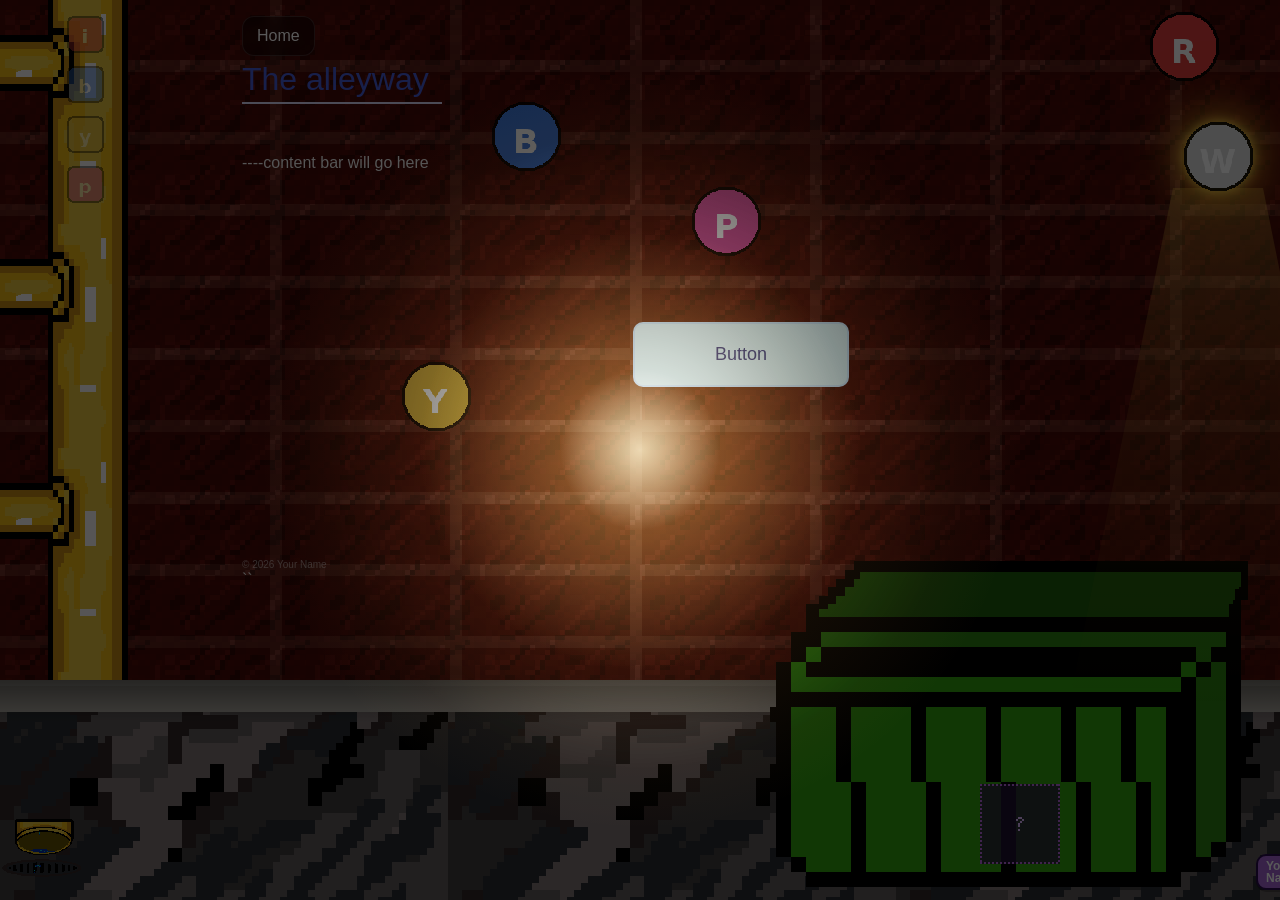
==== commit e8a744a9: "fixed the nav bar position so it'sover the pipe and adding a new light" ====
--- a/index.html
+++ b/index.html
@@ -5,16 +5,21 @@
   <meta name="viewport" content="width=device-width, initial-scale=1.0"/>
   <title>Ive gone to grab a coffee will be back in a bit</title>
   <meta name="description" content="A short description of your page goes here."/>
+
+  <!-- Your styles -->
+  <!-- If you prefer your filename, change href to 'styles (3) savefile.css' -->
   <link rel="stylesheet" href="styles (3).css" />
+
   <style>
+    /* Keyboard users need to see where focus is */
     :focus-visible { outline: 2px solid currentColor; outline-offset: 2px; }
+    /* Respect users who prefer less motion */
     @media (prefers-reduced-motion: reduce) {
       *, *::before, *::after { animation-duration: 0.01ms !important; transition-duration: 0.01ms !important; }
     }
   </style>
 </head>
 <body>
-
   <header>
     <h1 class="title">The alleyway</h1>
   </header>
@@ -29,86 +34,105 @@
     <div class="underline" aria-hidden="true"></div>
     <p>----content bar will go here</p>
     <button class="main-button" id="myButton" type="button">Button</button>
+
+    <!-- === CIRCLE BUTTONS LAYER (replaceable PNGs) === -->
+    <div id="circle-buttons" aria-hidden="false">
+      <button class="circle-btn" id="btn-red" aria-label="Open information panel" data-target="#panel-info">
+        <img src="image/btn-red.png" alt="" />
+      </button>
+      <button class="circle-btn" id="btn-blue" aria-label="Open blue panel" data-target="#panel-blue">
+        <img src="image/btn-blue.png" alt="" />
+      </button>
+      <button class="circle-btn" id="btn-yellow" aria-label="Open yellow panel" data-target="#panel-yellow">
+        <img src="image/btn-yellow.png" alt="" />
+      </button>
+      <button class="circle-btn" id="btn-pink" aria-label="Open pink panel" data-target="#panel-pink">
+        <img src="image/btn-pink.png" alt="" />
+      </button>
+      <!-- White button toggles the content bar visibility -->
+      <button class="circle-btn" id="btn-white" aria-label="Toggle content bar" data-toggle-contentbar="true">
+        <img src="image/btn-white.png" alt="" />
+      </button>
+    </div>
+
+    <!-- === VERTICAL CONTENT BAR — SHORTCUTS ALONG PIPE === -->
+    <nav id="pipe-content-bar" aria-label="Content bar">
+      <button class="bar-icon" data-target="#panel-info" aria-label="Info">
+        <img src="image/icon-info.png" alt="" />
+      </button>
+      <button class="bar-icon" data-target="#panel-blue" aria-label="Blue">
+        <img src="image/icon-blue.png" alt="" />
+      </button>
+      <button class="bar-icon" data-target="#panel-yellow" aria-label="Yellow">
+        <img src="image/icon-yellow.png" alt="" />
+      </button>
+      <button class="bar-icon" data-target="#panel-pink" aria-label="Pink">
+        <img src="image/icon-pink.png" alt="" />
+      </button>
+    </nav>
+
+    <!-- === PANELS / OVERLAYS === -->
+    <section class="panel panel-half" id="panel-info" tabindex="-1" aria-labelledby="panel-info-title" aria-hidden="true">
+      <header class="panel-header">
+        <h2 id="panel-info-title">Information</h2>
+        <button class="close-btn" aria-label="Close"><img src="image/icon-close.png" alt="" /></button>
+      </header>
+      <div class="panel-body">
+        <p>Placeholder info content. Replace later.</p>
+      </div>
+    </section>
+
+    <section class="panel panel-half" id="panel-blue" tabindex="-1" aria-labelledby="panel-blue-title" aria-hidden="true">
+      <header class="panel-header">
+        <h2 id="panel-blue-title">Blue</h2>
+        <button class="close-btn" aria-label="Close"><img src="image/icon-close.png" alt="" /></button>
+      </header>
+      <div class="panel-body"><p>Blue panel placeholder.</p></div>
+    </section>
+
+    <section class="panel panel-half" id="panel-yellow" tabindex="-1" aria-labelledby="panel-yellow-title" aria-hidden="true">
+      <header class="panel-header">
+        <h2 id="panel-yellow-title">Yellow</h2>
+        <button class="close-btn" aria-label="Close"><img src="image/icon-close.png" alt="" /></button>
+      </header>
+      <div class="panel-body"><p>Yellow panel placeholder.</p></div>
+    </section>
+
+    <section class="panel panel-half" id="panel-pink" tabindex="-1" aria-labelledby="panel-pink-title" aria-hidden="true">
+      <header class="panel-header">
+        <h2 id="panel-pink-title">Pink</h2>
+        <button class="close-btn" aria-label="Close"><img src="image/icon-close.png" alt="" /></button>
+      </header>
+      <div class="panel-body"><p>Pink panel placeholder.</p></div>
+    </section>
+
+    <!-- Name placeholder near bin -->
+    <div id="name-label" aria-label="name placeholder">Your Name</div>
   </main>
 
   <footer>
     <small>© <span id="year"></span> Your Name</small>
   </footer>
 
-  <!-- Circle buttons -->
-  <div id="circle-buttons">
-    <button class="circle-btn" id="btn-red"    aria-label="Open information panel" data-target="#panel-info">
-      <img src="image/btn-red.png" alt="" />
-    </button>
-    <button class="circle-btn" id="btn-blue"   aria-label="Open blue panel"   data-target="#panel-blue">
-      <img src="image/btn-blue.png" alt="" />
-    </button>
-    <button class="circle-btn" id="btn-yellow" aria-label="Open yellow panel" data-target="#panel-yellow">
-      <img src="image/btn-yellow.png" alt="" />
-    </button>
-    <button class="circle-btn" id="btn-pink"   aria-label="Open pink panel"   data-target="#panel-pink">
-      <img src="image/btn-pink.png" alt="" />
-    </button>
-    <button class="circle-btn" id="btn-white"  aria-label="Toggle content bar" data-toggle-contentbar="true">
-      <img src="image/btn-white.png" alt="" />
-    </button>
+  <!-- Scene floor (single instance) -->
+  <div id="scene-floor">
+    <img src="image/Pipe opening.png" alt="pipe opening" class="scene-prop" id="open-pipe-main" />
+    <img src="image/bin-1.png" alt="rubbish bin" class="scene-prop" id="bin-main" />
+    <!-- Placeholder image bottom-left of bin — replace src with your own PNG later -->
+    <img src="image/placeholder-bin-label.png" alt="placeholder" id="bin-placeholder" />
   </div>
 
-  <!-- Vertical content bar -->
-  <nav id="pipe-content-bar" aria-label="Content bar">
-    <button class="bar-icon" data-target="#panel-info"   aria-label="Info">   <img src="image/icon-info.png"   alt="" /></button>
-    <button class="bar-icon" data-target="#panel-blue"   aria-label="Blue">   <img src="image/icon-blue.png"   alt="" /></button>
-    <button class="bar-icon" data-target="#panel-yellow" aria-label="Yellow"> <img src="image/icon-yellow.png" alt="" /></button>
-    <button class="bar-icon" data-target="#panel-pink"   aria-label="Pink">   <img src="image/icon-pink.png"   alt="" /></button>
-  </nav>
-
-  <!-- Panels -->
-  <section class="panel panel-half" id="panel-info"   tabindex="-1" aria-labelledby="panel-info-title"   aria-hidden="true">
-    <header class="panel-header">
-      <h2 id="panel-info-title">Information</h2>
-      <button class="close-btn" aria-label="Close"><img src="image/icon-close.png" alt="" /></button>
-    </header>
-    <div class="panel-body"><p>Placeholder info content. Replace later.</p></div>
-  </section>
-
-  <section class="panel" id="panel-blue"   tabindex="-1" aria-labelledby="panel-blue-title"   aria-hidden="true">
-    <header class="panel-header">
-      <h2 id="panel-blue-title">Blue</h2>
-      <button class="close-btn" aria-label="Close"><img src="image/icon-close.png" alt="" /></button>
-    </header>
-    <div class="panel-body"><p>Blue panel placeholder.</p></div>
-  </section>
-
-  <section class="panel" id="panel-yellow" tabindex="-1" aria-labelledby="panel-yellow-title" aria-hidden="true">
-    <header class="panel-header">
-      <h2 id="panel-yellow-title">Yellow</h2>
-      <button class="close-btn" aria-label="Close"><img src="image/icon-close.png" alt="" /></button>
-    </header>
-    <div class="panel-body"><p>Yellow panel placeholder.</p></div>
-  </section>
-
-  <section class="panel" id="panel-pink"   tabindex="-1" aria-labelledby="panel-pink-title"   aria-hidden="true">
-    <header class="panel-header">
-      <h2 id="panel-pink-title">Pink</h2>
-      <button class="close-btn" aria-label="Close"><img src="image/icon-close.png" alt="" /></button>
-    </header>
-    <div class="panel-body"><p>Pink panel placeholder.</p></div>
-  </section>
-
-  <!-- Name label -->
-  <div id="name-label" aria-label="name placeholder">Your Name</div>
-
-  <!-- Scene floor + props -->
-  <div id="scene-floor">
-    <img src="image/Pipe opening.png"          alt="pipe opening" class="scene-prop" id="open-pipe-main" />
-    <img src="image/bin-1.png"                 alt="rubbish bin"  class="scene-prop" id="bin-main" />
-    <img src="image/placeholder-bin-label.png" alt="placeholder"                     id="bin-placeholder" />
-  </div>
-
-  <!-- Torch overlays -->
-  <div id="torch-darkness"      aria-hidden="true"></div>
+  <!-- Torch darkness layer — darkens everything outside the beam -->
+  <div id="torch-darkness" aria-hidden="true"></div>
+  <!-- Warm torch beam — follows mouse via --mx/--my CSS vars -->
   <div id="mouse-light-overlay" aria-hidden="true"></div>
 
+  <script>
+    // Keep the copyright year current automatically
+    document.getElementById('year').textContent = new Date().getFullYear();
+  </script>
+  <!-- Your scripts -->
   <script src="script (3).js"></script>
 </body>
-</html>+</html>
+``
--- a/styles (3).css
+++ b/styles (3).css
@@ -309,12 +309,46 @@
 }
 
 /* Positions use fixed px so they never shift with window size */
-#btn-white  { left: calc(var(--pipe-width) + 4px); top:  80px; }
 #btn-blue   { left: 490px;  top: 100px; }
 #btn-pink   { left: 690px;  top: 185px; }
 #btn-red    { right: 60px;  top:  10px; }
 #btn-yellow { left: 400px;  top: 360px; }
 
+/* White button — repositioned above the dumpster */
+#btn-white {
+  right: 26px;
+  top: 120px;
+}
+
+/* Soft yellow street lamp glow on the button itself */
+#btn-white img {
+  filter: drop-shadow(0 0  6px rgba(255, 220,  80, 1.0))
+          drop-shadow(0 0 18px rgba(255, 200,  50, 0.7))
+          drop-shadow(0 0 35px rgba(255, 180,  30, 0.4));
+}
+
+/* Downward light cone cast from the button */
+#btn-white::after {
+  content: "";
+  position: absolute;
+  top: 68px;           /* start just below the button image */
+  left: 50%;
+  transform: translateX(-50%);
+  pointer-events: none;
+  z-index: -1;
+  width: 300px;
+  height: 520px;
+  background: linear-gradient(
+    to bottom,
+    rgba(255, 220, 80, 0.28) 0%,
+    rgba(255, 210, 60, 0.12) 40%,
+    rgba(255, 200, 40, 0.04) 75%,
+    transparent 100%
+  );
+  /* Trapezoid shape — narrow at top, wide at bottom */
+  clip-path: polygon(35% 0%, 65% 0%, 100% 100%, 0% 100%);
+}
+
 
 /* ============================================================
    9. PIPE CONTENT BAR  (z: 50)
@@ -323,7 +357,7 @@
   position: fixed;
   top: 8px;
   bottom: var(--floor-height);
-  left: calc(var(--pipe-width) + 6px);
+  left: calc((var(--pipe-width) - 56px) / 2); /* centred over the pipe */
   width: 56px;
   z-index: 50;
   display: flex;
@@ -332,11 +366,15 @@
   justify-content: flex-start;
   gap: 10px;
   padding: 6px 4px;
-  background: rgba(255,255,255,0.9);
-  border: 2px solid #e5e5e5;
-  border-radius: 12px;
-  box-shadow: 0 2px 0 rgba(0,0,0,0.25);
-}
+  background: none;
+  border: none;
+  border-radius: 0;
+  box-shadow: none;
+  opacity: 0.5;
+  transition: opacity 0.2s ease;
+}
+
+#pipe-content-bar:hover { opacity: 1; }
 
 #pipe-content-bar .bar-icon {
   display: block;
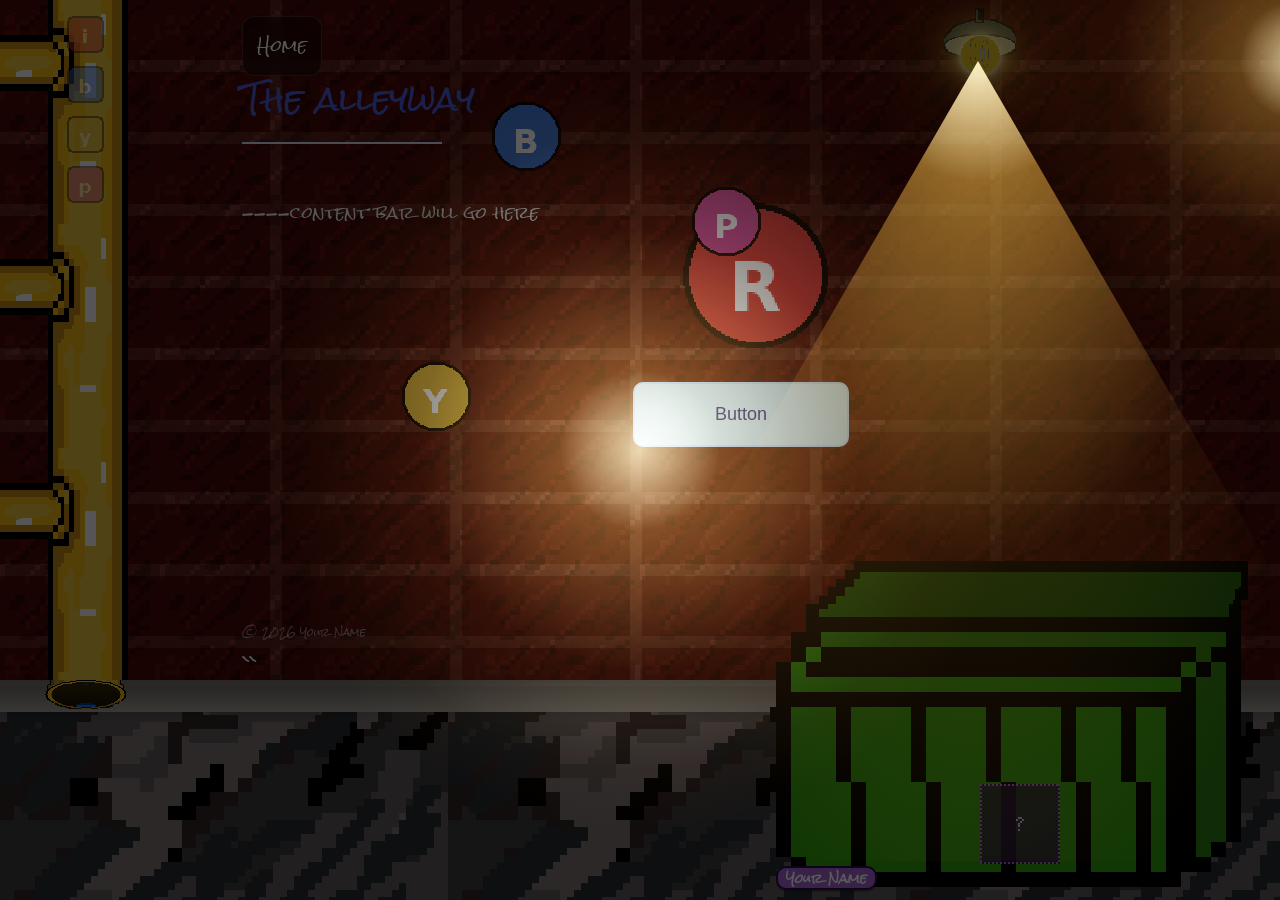
==== commit fcb2bc94: "fixing things fixing the lamp(white button)'s lighting and replacing placholders with finals" ====
--- a/index.html
+++ b/index.html
@@ -51,6 +51,7 @@
       </button>
       <!-- White button toggles the content bar visibility -->
       <button class="circle-btn" id="btn-white" aria-label="Toggle content bar" data-toggle-contentbar="true">
+        <img src="image/lamp-shade.png" alt="" id="lamp-shade" />
         <img src="image/btn-white.png" alt="" />
       </button>
     </div>
@@ -82,7 +83,7 @@
       </div>
     </section>
 
-    <section class="panel panel-half" id="panel-blue" tabindex="-1" aria-labelledby="panel-blue-title" aria-hidden="true">
+    <section class="panel" id="panel-blue" tabindex="-1" aria-labelledby="panel-blue-title" aria-hidden="true">
       <header class="panel-header">
         <h2 id="panel-blue-title">Blue</h2>
         <button class="close-btn" aria-label="Close"><img src="image/icon-close.png" alt="" /></button>
@@ -90,7 +91,7 @@
       <div class="panel-body"><p>Blue panel placeholder.</p></div>
     </section>
 
-    <section class="panel panel-half" id="panel-yellow" tabindex="-1" aria-labelledby="panel-yellow-title" aria-hidden="true">
+    <section class="panel" id="panel-yellow" tabindex="-1" aria-labelledby="panel-yellow-title" aria-hidden="true">
       <header class="panel-header">
         <h2 id="panel-yellow-title">Yellow</h2>
         <button class="close-btn" aria-label="Close"><img src="image/icon-close.png" alt="" /></button>
@@ -98,7 +99,7 @@
       <div class="panel-body"><p>Yellow panel placeholder.</p></div>
     </section>
 
-    <section class="panel panel-half" id="panel-pink" tabindex="-1" aria-labelledby="panel-pink-title" aria-hidden="true">
+    <section class="panel" id="panel-pink" tabindex="-1" aria-labelledby="panel-pink-title" aria-hidden="true">
       <header class="panel-header">
         <h2 id="panel-pink-title">Pink</h2>
         <button class="close-btn" aria-label="Close"><img src="image/icon-close.png" alt="" /></button>
@@ -116,16 +117,20 @@
 
   <!-- Scene floor (single instance) -->
   <div id="scene-floor">
-    <img src="image/Pipe opening.png" alt="pipe opening" class="scene-prop" id="open-pipe-main" />
+    <img src="image/Pipe opening3-1.png.png" alt="pipe opening" class="scene-prop" id="open-pipe-main" />
     <img src="image/bin-1.png" alt="rubbish bin" class="scene-prop" id="bin-main" />
     <!-- Placeholder image bottom-left of bin — replace src with your own PNG later -->
     <img src="image/placeholder-bin-label.png" alt="placeholder" id="bin-placeholder" />
   </div>
 
   <!-- Torch darkness layer — darkens everything outside the beam -->
-  <div id="torch-darkness" aria-hidden="true"></div>
-  <!-- Warm torch beam — follows mouse via --mx/--my CSS vars -->
+  <div id="torch-darkness"      aria-hidden="true"></div>
   <div id="mouse-light-overlay" aria-hidden="true"></div>
+  <div id="lamp-glow"           aria-hidden="true"></div>
+  <div id="btn-white-orb"       aria-hidden="true"></div>
+  <!-- Two black shadow fins from the white button, at 45° and 135° -->
+  <!--div id="lamp-shadow-a"       aria-hidden="true"></div>
+  <div id="lamp-shadow-b"       aria-hidden="true"></div>-->
 
   <script>
     // Keep the copyright year current automatically
--- a/styles (3).css
+++ b/styles (3).css
@@ -13,13 +13,30 @@
    100  #torch-darkness
    110  #mouse-light-overlay
    200  .panel
+   210  #lamp-glow        (orb — above panels)
+   220  #lamp-shadow-a/b  (black fins — topmost)
    ===================================================== */
 
+/* ============================================================
+   FONT
+   Place RockSalt-Regular.ttf in the same folder as this CSS.
+   ============================================================ */
+@font-face {
+  font-family: 'Rock Salt';
+  src: url('RockSalt-Regular.ttf') format('truetype');
+  font-weight: normal;
+  font-style: normal;
+  font-display: swap;
+}
+
 
 /* ============================================================
    1. DESIGN TOKENS
    ============================================================ */
 :root {
+  /* Font */
+  --font-main: 'Rock Salt', cursive;
+
   /* Brick wall */
   --brick-width:         180px;
   --brick-height:         72px;
@@ -80,7 +97,7 @@
   padding: 40px;
   padding-left:   calc(var(--pipe-width) + 72px);
   padding-bottom: var(--floor-height);
-  font-family: Arial, sans-serif;
+  font-family: var(--font-main);
   color: #f2f2f2;
   background-color: #5b2b26;
 
@@ -262,14 +279,13 @@
 
 #open-pipe-main {
   left: 0; bottom: 0;
-  width: var(--pipe-width);
-  height: auto;
-  max-height: 88px;
-  object-fit: contain;
-  object-position: bottom left;
-  z-index: 20;
+  width: var(--pipe-width);  /* 170px — image is authored at exactly this width */
+  height: auto;              /* 42px proportionally — no max-height needed */
+  object-fit: fill;          /* use fill so the image isn't letterboxed */
+  z-index: 60;
   image-rendering: pixelated;
   image-rendering: crisp-edges;
+  left: 20px;  top: 0px;
 }
 
 #bin-placeholder {
@@ -309,44 +325,57 @@
 }
 
 /* Positions use fixed px so they never shift with window size */
-#btn-blue   { left: 490px;  top: 100px; }
-#btn-pink   { left: 690px;  top: 185px; }
-#btn-red    { right: 60px;  top:  10px; }
-#btn-yellow { left: 400px;  top: 360px; }
+/* ↓ BLUE button — adjust left/top to move, width/height on img to resize */
+#btn-blue                       { left: 490px; top: 100px; }
+#circle-buttons #btn-blue img   { width: 72px;  height: 72px;  }
+
+/* ↓ PINK button */
+#btn-pink                       { left: 690px; top: 185px; }
+#circle-buttons #btn-pink img   { width: 72px;  height: 72px;  }
+
+/* ↓ RED button */
+#btn-red                        { right: 450px; top: 200px; }
+#circle-buttons #btn-red img    { width: 150px; height: 150px; }
+
+/* ↓ YELLOW button */
+#btn-yellow                     { left: 400px; top: 360px; }
+#circle-buttons #btn-yellow img { width: 72px;  height: 72px;  }
 
 /* White button — repositioned above the dumpster */
 #btn-white {
-  right: 26px;
-  top: 120px;
-}
-
-/* Soft yellow street lamp glow on the button itself */
-#btn-white img {
-  filter: drop-shadow(0 0  6px rgba(255, 220,  80, 1.0))
-          drop-shadow(0 0 18px rgba(255, 200,  50, 0.7))
-          drop-shadow(0 0 35px rgba(255, 180,  30, 0.4));
-}
-
-/* Downward light cone cast from the button */
-#btn-white::after {
-  content: "";
+  right: 280px;
+  top: 35px;
+  /* Allow shade image to overflow the button bounds */
+  overflow: visible;
+}
+
+/* Lamp shade — sits behind the button, larger, centred on it */
+#lamp-shade {
   position: absolute;
-  top: 68px;           /* start just below the button image */
+  width: 20px;
+  height: 320px;
+  /* Centre the shade on the button (button is 72px, shade is 120px → offset by -24px) */
   left: 50%;
-  transform: translateX(-50%);
-  pointer-events: none;
-  z-index: -1;
-  width: 300px;
-  height: 520px;
-  background: linear-gradient(
-    to bottom,
-    rgba(255, 220, 80, 0.28) 0%,
-    rgba(255, 210, 60, 0.12) 40%,
-    rgba(255, 200, 40, 0.04) 75%,
-    transparent 100%
-  );
-  /* Trapezoid shape — narrow at top, wide at bottom */
-  clip-path: polygon(35% 0%, 65% 0%, 100% 100%, 0% 100%);
+  top: 50%;
+  transform: translate(-50%, -65%);
+  image-rendering: pixelated;
+  /* Behind the button image (z-index 0) but above the lamp glow (which is a sibling outside) */
+  z-index: 0;
+  pointer-events: none;
+}
+
+/* White button — bright bulb glow radiating in all directions */
+#btn-white img:last-child {
+  position: relative;
+  z-index: 1;
+  width: 40px;
+  height: 40px;
+  filter: drop-shadow(0 0  3px rgba(255, 255, 220, 1.0))
+          drop-shadow(0 0  8px rgba(255, 240, 140, 1.0))
+          drop-shadow(0 0 18px rgba(255, 220,  80, 0.9))
+          drop-shadow(0 0 40px rgba(255, 200,  40, 0.7))
+          drop-shadow(0 0 70px rgba(255, 180,  20, 0.4));
+  animation: bulb-flicker 4.7s step-end infinite;
 }
 
 
@@ -400,12 +429,13 @@
   z-index: 70;
   background: var(--color-name-bg);
   color: #fff;
-  font: 600 12px/1 Arial, sans-serif;
+  font: 600 12px/1 var(--font-main);
   padding: 4px 8px;
   border: 2px solid var(--color-name-border);
   border-radius: 10px;
   box-shadow: 0 2px 0 rgba(0,0,0,0.25);
   pointer-events: none;
+  
 }
 
 
@@ -440,6 +470,162 @@
 @media (prefers-reduced-motion: reduce) {
   #torch-darkness, #mouse-light-overlay { display: none; }
 }
+
+/* ============================================================
+   11b. LAMP FLICKER ANIMATION
+   Two keyframe sets run at different durations so they drift
+   out of sync, making the flicker feel organic and irregular.
+   step-end timing means instant snaps (no smooth fade between
+   brightness levels) — more like a faulty bulb than a pulse.
+   Both are disabled via the prefers-reduced-motion rule above.
+   ============================================================ */
+@keyframes bulb-flicker {
+   0%   { filter: brightness(1.00); }
+   3%   { filter: brightness(0.80); }
+   4%   { filter: brightness(1.10); }
+  13%   { filter: brightness(1.00); }
+  14%   { filter: brightness(0.55); }
+  15%   { filter: brightness(1.00); }
+  22%   { filter: brightness(1.00); }
+  23%   { filter: brightness(0.45); }
+  24%   { filter: brightness(0.85); }
+  25%   { filter: brightness(1.05); }
+  37%   { filter: brightness(1.00); }
+  38%   { filter: brightness(0.70); }
+  39%   { filter: brightness(1.00); }
+  51%   { filter: brightness(1.00); }
+  52%   { filter: brightness(0.35); }
+  53%   { filter: brightness(0.80); }
+  54%   { filter: brightness(1.00); }
+  66%   { filter: brightness(1.00); }
+  67%   { filter: brightness(0.65); }
+  68%   { filter: brightness(1.05); }
+  77%   { filter: brightness(1.00); }
+  78%   { filter: brightness(0.50); }
+  79%   { filter: brightness(0.90); }
+  80%   { filter: brightness(1.00); }
+  90%   { filter: brightness(1.00); }
+  91%   { filter: brightness(0.60); }
+  92%   { filter: brightness(1.00); }
+ 100%   { filter: brightness(1.00); }
+}
+
+@keyframes cone-flicker {
+   0%   { opacity: 1.00; }
+   4%   { opacity: 0.75; }
+   5%   { opacity: 1.00; }
+  15%   { opacity: 1.00; }
+  16%   { opacity: 0.40; }
+  17%   { opacity: 0.85; }
+  18%   { opacity: 1.00; }
+  27%   { opacity: 1.00; }
+  28%   { opacity: 0.60; }
+  29%   { opacity: 1.00; }
+  42%   { opacity: 1.00; }
+  43%   { opacity: 0.30; }
+  44%   { opacity: 0.80; }
+  45%   { opacity: 1.00; }
+  57%   { opacity: 1.00; }
+  58%   { opacity: 0.55; }
+  59%   { opacity: 1.00; }
+  71%   { opacity: 1.00; }
+  72%   { opacity: 0.45; }
+  73%   { opacity: 0.90; }
+  74%   { opacity: 1.00; }
+  84%   { opacity: 1.00; }
+  85%   { opacity: 0.65; }
+  86%   { opacity: 1.00; }
+  94%   { opacity: 1.00; }
+  95%   { opacity: 0.50; }
+  96%   { opacity: 1.00; }
+ 100%   { opacity: 1.00; }
+}
+
+/* ============================================================
+   11b. LAMP GLOW  (z: 210 — above panels)
+   Orb clipped to the wedge between the fins.
+   clip-path matches fin angles (25deg from straight-down).
+   The outer gradient fades to transparent well before the clip
+   boundary — this gives the naturally soft fuzzy edge.
+   ============================================================ */
+#lamp-glow {
+  position: fixed;
+  right: calc(302px - 800px);
+  top:   calc(61px  - 800px);
+  width:  1600px;
+  height: 1600px;
+  pointer-events: none;
+  z-index: 190;
+  mix-blend-mode: screen;
+  background:
+    /* Tight hot core */
+    radial-gradient(ellipse 120px 120px at 50% 50%,
+      rgba(255, 245, 210, 0.90), transparent 100%),
+    /* Mid amber — narrower horizontally so it fades before clip edges */
+    radial-gradient(ellipse 280px 500px at 50% 50%,
+      rgba(255, 200, 80, 0.55), transparent 100%),
+    /* Outer soft bloom — narrow enough to fade before the clip cuts */
+    radial-gradient(ellipse 380px 900px at 50% 50%,
+      rgba(255, 160, 30, 0.22), transparent 100%);
+  /* Wedge matches fin inner edges: 25deg from straight-down each side.
+     Slightly wider clip (30deg) so gradient fully fades before the cut. */
+  clip-path: polygon(50% 50%, 21.1% 100%, 50% 100%, 78.9% 100%);
+  animation: cone-flicker 3.9s step-end infinite;
+}
+
+/* ============================================================
+   11b2. WHITE BUTTON ORB  (z: 190 — same level as lamp-glow)
+   Soft full-circle glow centred on the white button.
+   Positioned as absolute child of #btn-white so it always
+   originates from the button — move the button, orb follows.
+   ============================================================ */
+#btn-white-orb {
+  position: absolute;
+  /* Centre on the button's own centre point */
+  left: 50%;
+  top:  50%;
+  transform: translate(60%, -115%);
+  width:  600px;
+  height: 600px;
+  pointer-events: none;
+  z-index: 190;
+  mix-blend-mode: screen;
+  background:
+    radial-gradient(ellipse  60px  60px at 50% 50%, rgba(255, 245, 210, 0.70), transparent 100%),
+    radial-gradient(ellipse 180px 180px at 50% 50%, rgba(255, 200,  80, 0.35), transparent 100%),
+    radial-gradient(ellipse 340px 340px at 50% 50%, rgba(255, 160,  30, 0.14), transparent 100%);
+  animation: cone-flicker 3.9s step-end infinite;
+}
+
+/* ============================================================
+   11c. LAMP SHADOW FINS  (z: 220 — topmost, above orb)
+   Two black rectangles pivoting from the button centre at
+   25° and 155°, creating hard shadow beams like a lamp shade.
+   Each is a very long thin bar rotated from the button centre.
+   Button centre viewport coords: right=302px from right → left = calc(100vw - 302px)
+                                  top=61px from top
+   ============================================================ */
+
+/* Shared styles for both fins */
+#lamp-shadow-a,
+#lamp-shadow-b {
+  position: fixed;
+  /* Pivot point = button centre. Bar is 20px wide, 3000px long.
+     Position so the pivot sits at the bar's horizontal centre, vertical centre. */
+  width: 20px;
+  height: 2900px;
+  background: black;
+  pointer-events: none;
+  z-index: 220;
+  /* Centre the bar on the button: left = button-centre-x - half bar-width */
+  left: calc(100vw - 302px - 10px);
+  /* Centre vertically on button: top = button-centre-y - half bar-height  */
+  top: calc(61px - 1500px);
+  transform-origin: center center;
+}
+
+#lamp-shadow-a { transform: rotate(25deg);  }
+#lamp-shadow-b { transform: rotate(155deg); }
 
 
 /* ============================================================
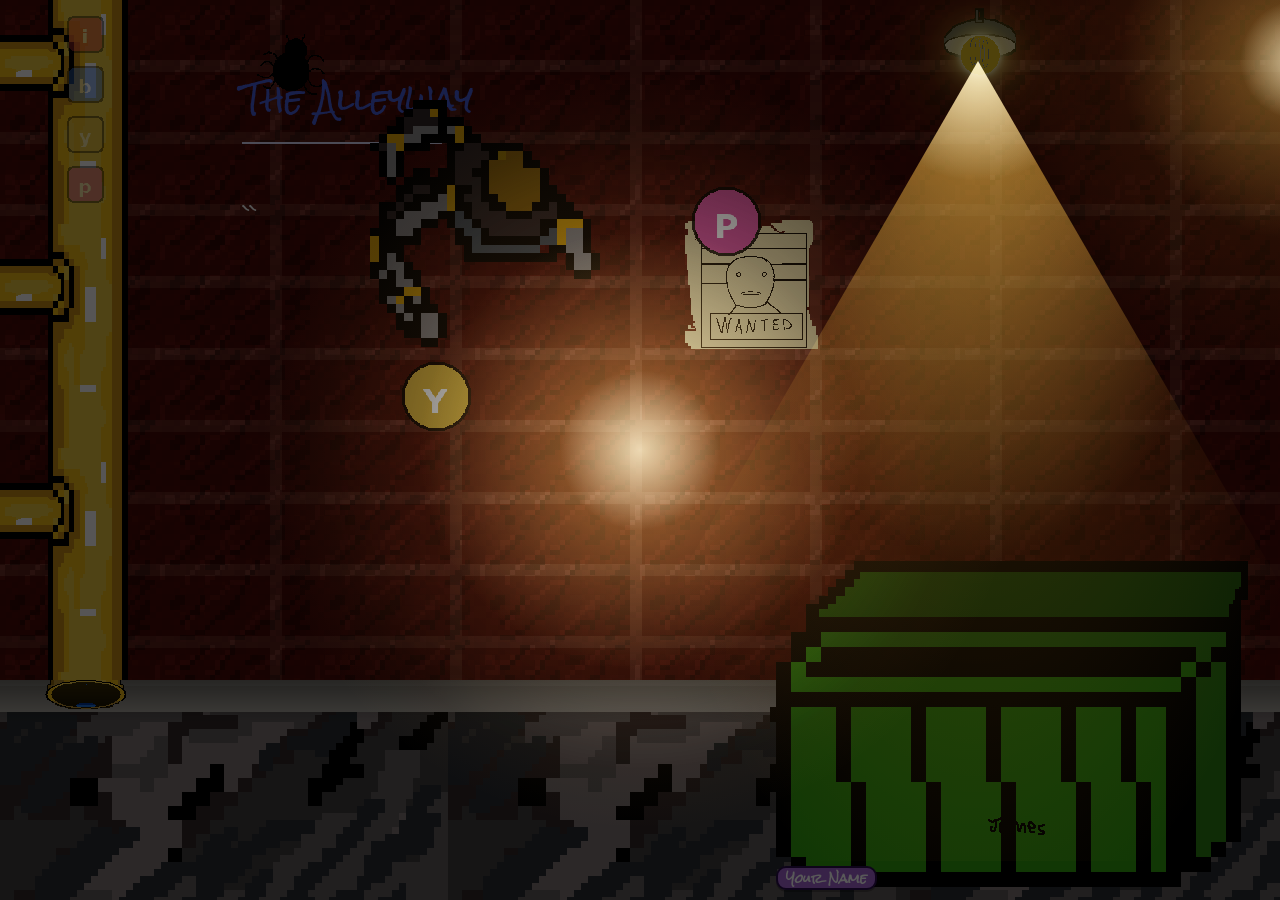
==== commit d07510ad: "rrefreshingsprites" ====
--- a/index.html
+++ b/index.html
@@ -3,7 +3,7 @@
 <head>
   <meta charset="UTF-8" />
   <meta name="viewport" content="width=device-width, initial-scale=1.0"/>
-  <title>Ive gone to grab a coffee will be back in a bit</title>
+  <title>Wellcome to the alleyway</title>
   <meta name="description" content="A short description of your page goes here."/>
 
   <!-- Your styles -->
@@ -21,19 +21,30 @@
 </head>
 <body>
   <header>
-    <h1 class="title">The alleyway</h1>
+    <h1 class="title">The Alleyway</h1>
   </header>
 
   <nav id="draggableNav" aria-label="Primary">
     <ul>
-      <li><a href="#" aria-current="page">Home</a></li>
+      
+<li>
+  <a href="#" aria-current="page" class="nav-home">
+    <img
+      src="image/Spider.png"
+      alt="Home"
+      class="nav-home-img"
+    />
+    <span class="visually-hidden">Home</span>
+  </a>
+</li>
+
     </ul>
   </nav>
 
   <main id="main-content">
     <div class="underline" aria-hidden="true"></div>
-    <p>----content bar will go here</p>
-    <button class="main-button" id="myButton" type="button">Button</button>
+
+
 
     <!-- === CIRCLE BUTTONS LAYER (replaceable PNGs) === -->
     <div id="circle-buttons" aria-hidden="false">
@@ -79,7 +90,6 @@
         <button class="close-btn" aria-label="Close"><img src="image/icon-close.png" alt="" /></button>
       </header>
       <div class="panel-body">
-        <p>Placeholder info content. Replace later.</p>
       </div>
     </section>
 
@@ -111,9 +121,6 @@
     <div id="name-label" aria-label="name placeholder">Your Name</div>
   </main>
 
-  <footer>
-    <small>© <span id="year"></span> Your Name</small>
-  </footer>
 
   <!-- Scene floor (single instance) -->
   <div id="scene-floor">
--- a/styles (3).css
+++ b/styles (3).css
@@ -204,11 +204,11 @@
   left: calc(var(--pipe-width) + 72px);
   top: 16px;
   z-index: 60;
-  background: rgba(0,0,0,0.45);
+  background: transparent;
   -webkit-backdrop-filter: blur(6px);
-  backdrop-filter: blur(6px);
-  border: 1px solid rgba(255,255,255,0.15);
-  border-radius: 12px;
+  backdrop-filter: 0;
+  border:0;
+  border-radius: 0;
   padding: 10px 14px;
   cursor: grab;
   user-select: none;
@@ -326,8 +326,13 @@
 
 /* Positions use fixed px so they never shift with window size */
 /* ↓ BLUE button — adjust left/top to move, width/height on img to resize */
-#btn-blue                       { left: 490px; top: 100px; }
-#circle-buttons #btn-blue img   { width: 72px;  height: 72px;  }
+#btn-blue                       { left: 370px; top: 100px; }
+#circle-buttons #btn-blue img   { width: 272px;  height: 272px;  } 
+
+#btn-blue {
+  z-index: 70;
+  opacity: 650%;
+}
 
 /* ↓ PINK button */
 #btn-pink                       { left: 690px; top: 185px; }
@@ -655,4 +660,30 @@
 .panel-body { padding: 16px; }
 
 .close-btn { background: transparent; border: 0; cursor: pointer; }
-.close-btn img { width: 28px; height: 28px; }+.close-btn img { width: 28px; height: 28px; }
+
+/* === IMAGE-BASED HOME BUTTON (nav) === */
+.nav-home {
+  display: inline-flex;
+  align-items: center;
+  gap: 6px;
+}
+
+.nav-home-img {
+  width: 72px; /* adjust later if desired */
+  height: 72px;
+  image-rendering: pixelated;
+}
+
+/* Keep text for accessibility but hide visually */
+.visually-hidden {
+  position: absolute;
+  width: 1px;
+  height: 1px;
+  padding: 0;
+  margin: -1px;
+  overflow: hidden;
+  clip: rect(0, 0, 0, 0);
+  white-space: nowrap;
+  border: 0;
+}
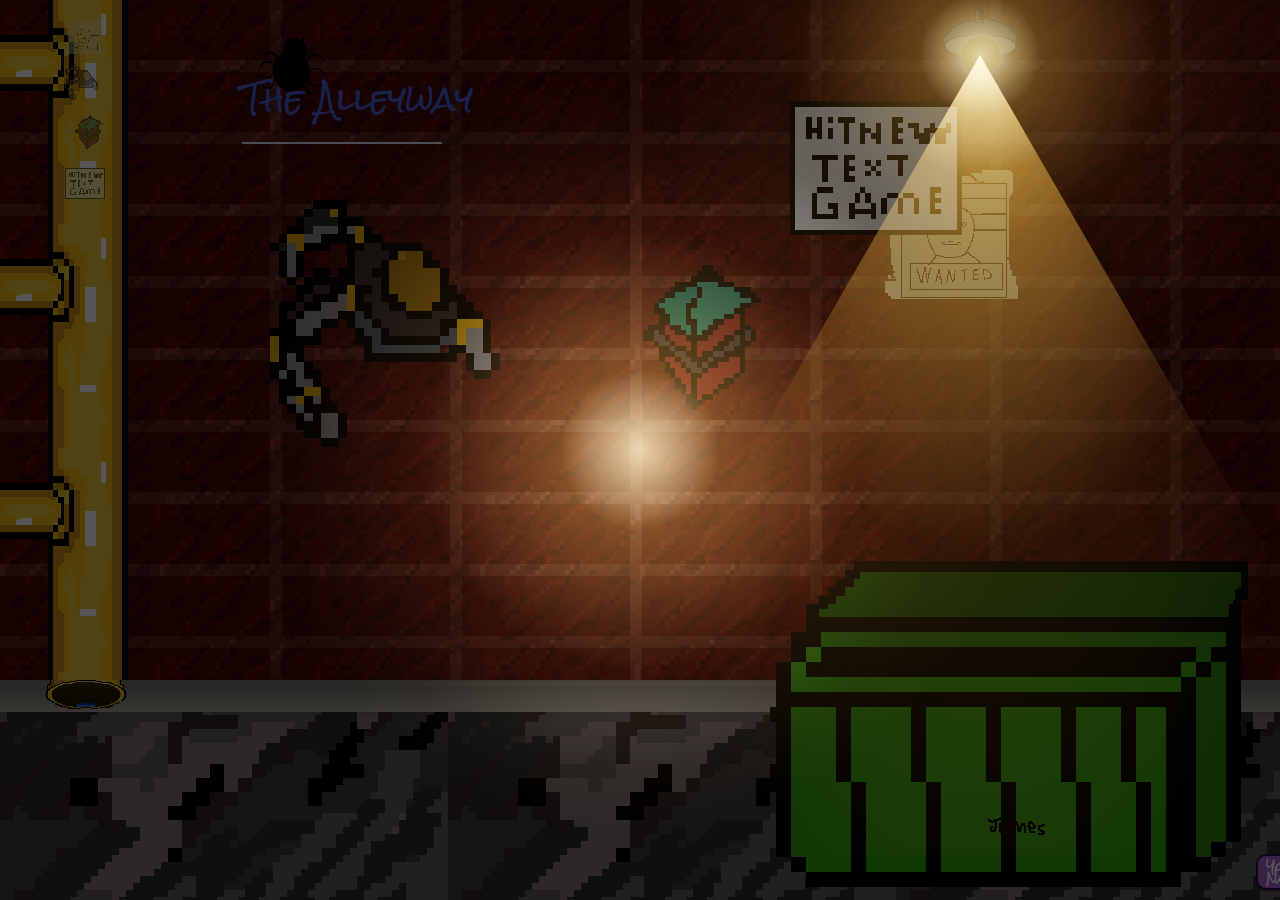
==== commit 3059b991: "FINAL SUBMISSION PROJECT 1" ====
--- a/index.html
+++ b/index.html
@@ -84,37 +84,55 @@
     </nav>
 
     <!-- === PANELS / OVERLAYS === -->
-    <section class="panel panel-half" id="panel-info" tabindex="-1" aria-labelledby="panel-info-title" aria-hidden="true">
+    <section class="panel" id="panel-info" tabindex="-1" aria-labelledby="panel-info-title" aria-hidden="true">
       <header class="panel-header">
         <h2 id="panel-info-title">Information</h2>
+         
         <button class="close-btn" aria-label="Close"><img src="image/icon-close.png" alt="" /></button>
       </header>
       <div class="panel-body">
+        <!-- Place your image here — replace src with your image path -->
+        
+        <img src="image/Me.png" alt="" class="panel-image" />
+        <p>Hello this is my website</p>
       </div>
     </section>
 
     <section class="panel" id="panel-blue" tabindex="-1" aria-labelledby="panel-blue-title" aria-hidden="true">
       <header class="panel-header">
-        <h2 id="panel-blue-title">Blue</h2>
+        <h2 id="panel-blue-title">Assest creation</h2>
         <button class="close-btn" aria-label="Close"><img src="image/icon-close.png" alt="" /></button>
       </header>
-      <div class="panel-body"><p>Blue panel placeholder.</p></div>
+      <div class="panel-body">
+        <!-- Place your image here — replace src with your image path -->
+        <img src="image/pepper.png" alt="" class="panel-image" />
+        <p>THis is Pepper from my assest creation class.</p>
+      </div>
     </section>
 
     <section class="panel" id="panel-yellow" tabindex="-1" aria-labelledby="panel-yellow-title" aria-hidden="true">
       <header class="panel-header">
-        <h2 id="panel-yellow-title">Yellow</h2>
+        <h2 id="panel-yellow-title">Game disign</h2>
         <button class="close-btn" aria-label="Close"><img src="image/icon-close.png" alt="" /></button>
       </header>
-      <div class="panel-body"><p>Yellow panel placeholder.</p></div>
+      <div class="panel-body">
+        <!-- Place your image here — replace src with your image path -->
+        <img src="image/buildings.png" alt="" class="panel-image" />
+        <p>A city scape I was working on for a Game disign project.</p>
+      </div>
     </section>
 
     <section class="panel" id="panel-pink" tabindex="-1" aria-labelledby="panel-pink-title" aria-hidden="true">
       <header class="panel-header">
-        <h2 id="panel-pink-title">Pink</h2>
+        <h2 id="panel-pink-title">Writeing from game</h2>
         <button class="close-btn" aria-label="Close"><img src="image/icon-close.png" alt="" /></button>
       </header>
-      <div class="panel-body"><p>Pink panel placeholder.</p></div>
+      <div class="panel-body">
+        <!-- Place your image here — replace src with your image path -->
+        <img src="image/text-based.png" alt="" class="panel-image" />
+        <p>           Opening to a text based game </p>
+        <p>          I made in writing for game last year.</p>
+      </div>
     </section>
 
     <!-- Name placeholder near bin -->
@@ -147,4 +165,3 @@
   <script src="script (3).js"></script>
 </body>
 </html>
-``
--- a/styles (3).css
+++ b/styles (3).css
@@ -326,7 +326,7 @@
 
 /* Positions use fixed px so they never shift with window size */
 /* ↓ BLUE button — adjust left/top to move, width/height on img to resize */
-#btn-blue                       { left: 370px; top: 100px; }
+#btn-blue                       { left: 270px; top: 200px; }
 #circle-buttons #btn-blue img   { width: 272px;  height: 272px;  } 
 
 #btn-blue {
@@ -335,16 +335,16 @@
 }
 
 /* ↓ PINK button */
-#btn-pink                       { left: 690px; top: 185px; }
-#circle-buttons #btn-pink img   { width: 72px;  height: 72px;  }
+#btn-pink                       { left: 790px; top: 85px; }
+#circle-buttons #btn-pink img   { width: 172px;  height: 172px;  }
 
 /* ↓ RED button */
-#btn-red                        { right: 450px; top: 200px; }
+#btn-red                        { right: 250px; top: 150px; }
 #circle-buttons #btn-red img    { width: 150px; height: 150px; }
 
 /* ↓ YELLOW button */
-#btn-yellow                     { left: 400px; top: 360px; }
-#circle-buttons #btn-yellow img { width: 72px;  height: 72px;  }
+#btn-yellow                     { left: 600px; top: 260px; }
+#circle-buttons #btn-yellow img { width: 172px;  height: 172px;  }
 
 /* White button — repositioned above the dumpster */
 #btn-white {
@@ -555,8 +555,11 @@
    ============================================================ */
 #lamp-glow {
   position: fixed;
-  right: calc(302px - 800px);
-  top:   calc(61px  - 800px);
+  /* Button centre: right=280px + half bulb(20px) = 300px from right
+     top=35px + half bulb(20px) = 55px from top
+     Div is 1600px — offset so centre aligns with button centre */
+  right: calc(300px - 800px);
+  top:   calc(55px  - 800px);
   width:  1600px;
   height: 1600px;
   pointer-events: none;
@@ -585,11 +588,10 @@
    originates from the button — move the button, orb follows.
    ============================================================ */
 #btn-white-orb {
-  position: absolute;
-  /* Centre on the button's own centre point */
-  left: 50%;
-  top:  50%;
-  transform: translate(60%, -115%);
+  position: fixed;
+  /* Same button centre as lamp-glow. Div is 600px — offset to centre it */
+  right: calc(300px - 300px);
+  top:   calc(55px  - 300px);
   width:  600px;
   height: 600px;
   pointer-events: none;
@@ -641,23 +643,78 @@
   inset: 0 0 var(--floor-height) 0;
   z-index: 200;
   display: none;
-  background: rgba(10,10,10,0.88);
-  color: #fff;
-}
-
-.panel.open { display: block; }
-.panel.panel-half { left: auto; width: 50%; }
+  width: 50%;
+  /* Default position: right side */
+  left: auto;
+  right: 0;
+  background-image: url("image/openingbackground.png");
+  background-size: 100% 100%;
+  background-repeat: no-repeat;
+  color: #1a1008;
+  /* Flex column so header is fixed, body scrolls */
+  flex-direction: column;
+  overflow: hidden;
+}
+
+.panel.open { display: flex; }
+
+/* Info + pink + red — right side (default) */
+.panel.panel-half { left: auto; right: 0; width: 50%; }
+
+/* Blue — left side */
+#panel-blue { left: 0; right: auto; }
+
+/* Yellow — centred */
+#panel-yellow { left: 25%; right: auto; }
 
 .panel-header {
   display: flex;
+  flex-shrink: 0;
   align-items: center;
   justify-content: space-between;
   padding: 12px 16px;
-  background: rgba(0,0,0,0.4);
-  border-bottom: 1px solid rgba(255,255,255,0.2);
-}
-
-.panel-body { padding: 16px; }
+  background: none;
+  border-bottom: 1px solid rgba(26, 16, 8, 0.20);
+  /* Inset from parchment edges — safe zone starts ~12% from each side */
+  margin: 10% 12% 0;
+}
+
+.panel-body {
+  flex: 1;
+  overflow-y: auto;
+  /* Match header side margins, add bottom margin to clear parchment bottom edge */
+  margin: 0 12% 10%;
+  padding: 12px 16px;
+  box-sizing: border-box;
+  /* Clean solid background so text is always on a flat surface */
+  background: rgba(224, 210, 170, 0.55);
+  border-radius: 2px;
+}
+
+/* Images inside panels */
+.panel-image {
+  display: block;
+  max-width: 100%;
+  max-height: 35vh;
+  width: auto;
+  height: auto;
+  margin: 0 auto 12px;
+  image-rendering: pixelated;
+  object-fit: contain;
+}
+
+/* Panel text */
+.panel-body p {
+  margin: 8px 0;
+  line-height: 1.6;
+  font-size: 14px;
+}
+
+.panel-body h2,
+.panel-body h3 {
+  margin: 0 0 8px;
+  font-size: 16px;
+}
 
 .close-btn { background: transparent; border: 0; cursor: pointer; }
 .close-btn img { width: 28px; height: 28px; }
@@ -686,4 +743,4 @@
   clip: rect(0, 0, 0, 0);
   white-space: nowrap;
   border: 0;
-}
+}
